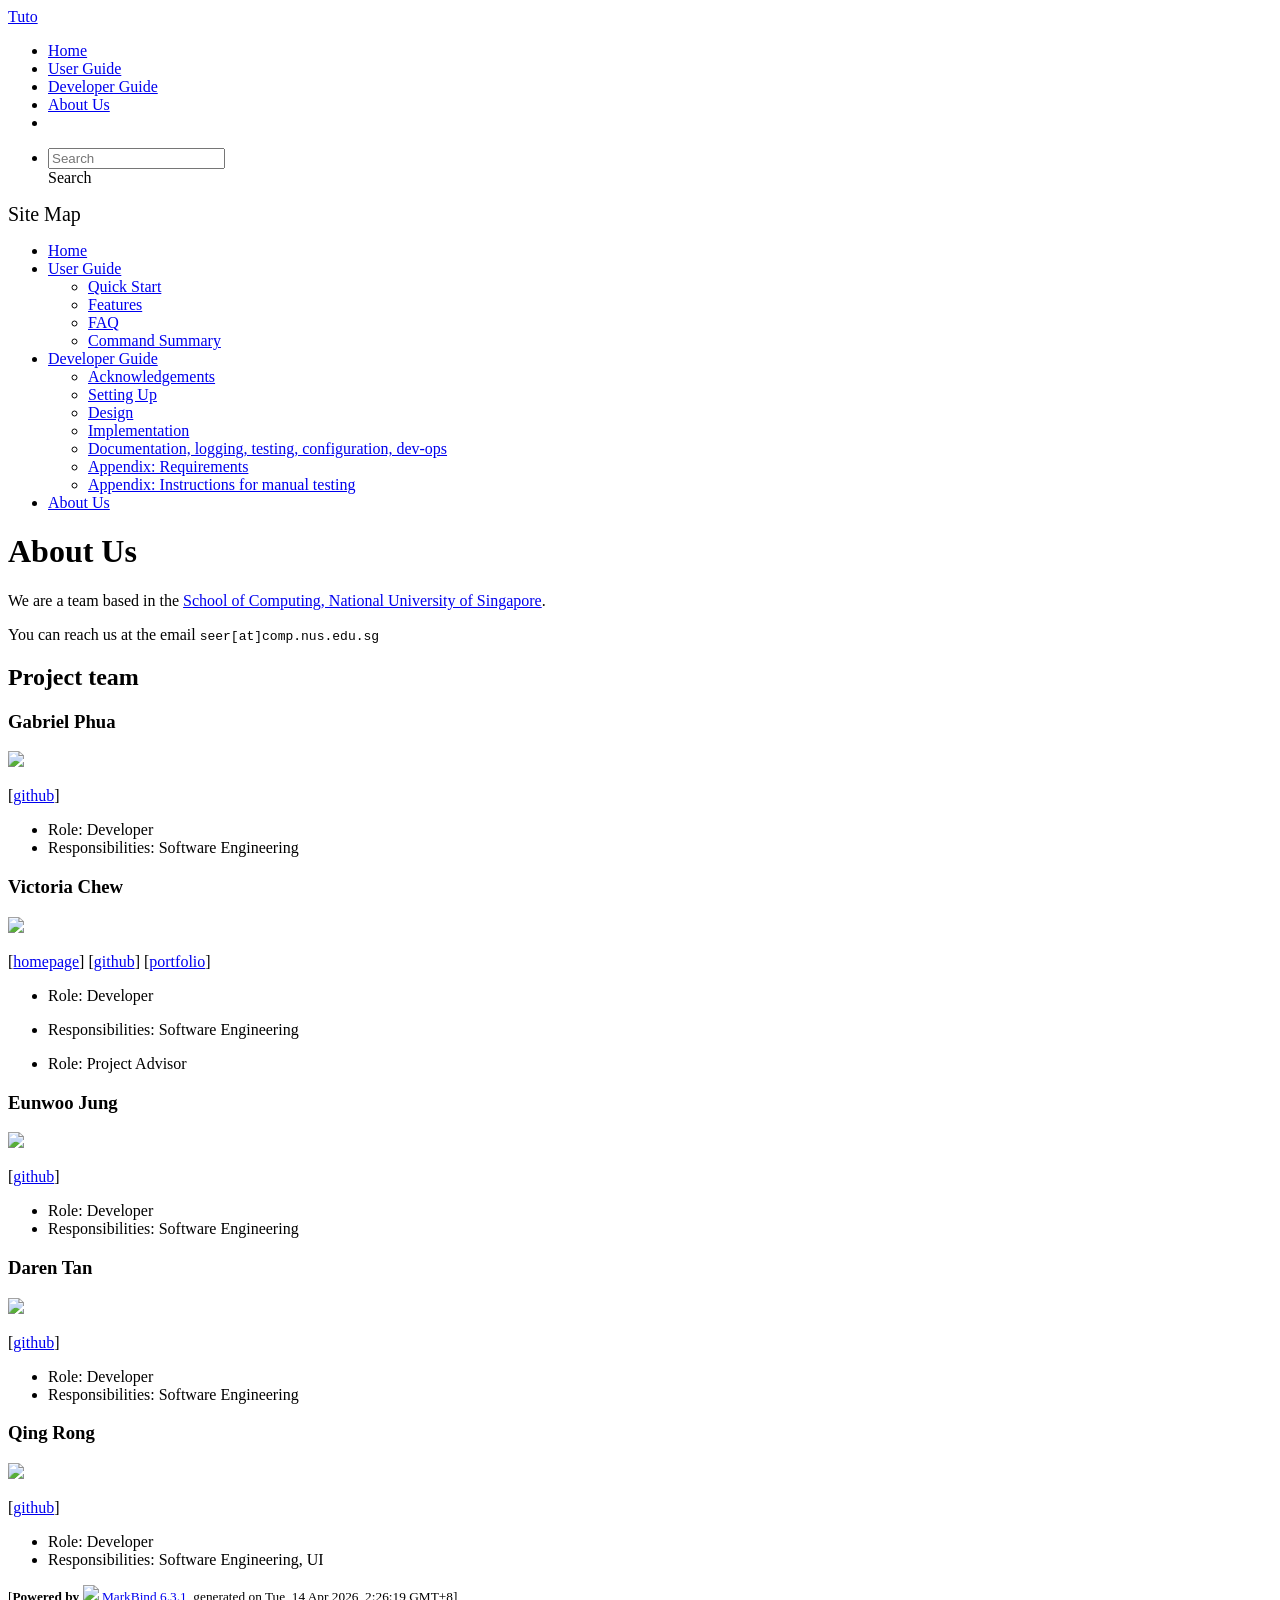
==== AboutUs.html @ 85575b33 "deploy: 1a2f0256cce13429e8e591e6a42a277ed8ce3489" ====
<!DOCTYPE html>
<html>
<head>
    <meta charset="utf-8">
    <meta http-equiv="X-UA-Compatible" content="IE=edge">
    <meta name="generator" content="MarkBind 6.3.1">
    <meta name="viewport" content="width=device-width, initial-scale=1"><title>Tuto - About Us - AddressBook Level-3</title> <link rel="stylesheet" href="/tp/markbind/css/bootstrap.min.css"> <link rel="stylesheet" href="/tp/markbind/fontawesome/css/all.min.css"> <link rel="stylesheet" href="/tp/markbind/glyphicons/css/bootstrap-glyphicons.min.css"><link rel="stylesheet" href="/tp/markbind/css/codeblock-light.min.css"><link rel="stylesheet" href="/tp/markbind/css/markbind.min.css"><link rel="stylesheet" href="/tp/plugins/markbind-plugin-anchors/markbind-plugin-anchors.css"><link rel="stylesheet" href="/tp/plugins/markbind-plugin-tree/markbind-plugin-tree.css">
    
  <link rel="stylesheet" href="/tp/stylesheets/main.css">
<link rel="icon" href="/tp/images/SeEduLogo.png"></head>
<script>
  const baseUrl = '/tp'
</script>
<body  data-code-theme="light">
<div id="app"><!--[--><header sticky><div data-v-26aac3dc><nav class="navbar navbar-expand-md d-print-none navbar-dark bg-dark" data-v-26aac3dc><div class="container-fluid" data-v-26aac3dc><div class="navbar-left" data-v-26aac3dc><!--[--><a href="/tp/index.html" title="Home" class="navbar-brand">Tuto</a><!--]--></div><div class="navbar-default" data-v-26aac3dc><ul class="navbar-nav me-auto mt-2 mt-lg-0" data-v-26aac3dc><!--[--> <li><a href="/tp/index.html" class="nav-link">Home</a></li> <li><a href="/tp/UserGuide.html" class="nav-link">User Guide</a></li> <li><a href="/tp/DeveloperGuide.html" class="nav-link">Developer Guide</a></li> <li><a href="/tp/AboutUs.html" class="nav-link">About Us</a></li> <li><a href="https://github.com/AY2526S2-CS2103T-T15-3/tp" target="_blank" class="nav-link"><span><span aria-hidden="true" class="fab fa-github"></span></span></a></li> <!--]--></ul></div><ul class="navbar-nav navbar-right" data-v-26aac3dc><!--[--><li><form class="navbar-form"><div style="position:relative;" class="dropdown" data-v-00e26d0a><!--[--><input value="" data-bs-toggle="dropdown" type="text" class="form-control" placeholder="Search" autocomplete="off" data-v-00e26d0a><div class="form-control placeholder-div-hidden" data-v-00e26d0a>Search</div><!--]--><ul class="dropdown-menu search-dropdown-menu dropdown-menu-hidden dropdown-menu-end" data-v-00e26d0a><!--[--><!--]--></ul></div></form></li><!--]--></ul></div></nav><div style="display:none;" class="lower-navbar-container" data-v-26aac3dc><!--[--><!----><!----><!--]--></div></div></header> <div id="flex-body"><nav id="site-nav" data-v-6b1b63d2><!--[--><div class="site-nav-top"><div class="fw-bold mb-2" style="font-size:1.25rem;">Site Map</div></div> <div class="nav-component slim-scroll"><div class="site-nav-root"><!--[--><ul class="site-nav-list site-nav-list-root" data-v-6b1b63d2><!--[--><li><div class="site-nav-default-list-item site-nav-list-item-0" onclick="handleSiteNavClick(this)"><a href="/tp/index.html">Home</a></div></li> <li><div class="site-nav-default-list-item site-nav-list-item-0" onclick="handleSiteNavClick(this)"><a href="/tp/UserGuide.html">User Guide</a> <div class="site-nav-dropdown-btn-container"><i class="site-nav-dropdown-btn-icon site-nav-rotate-icon" onclick="handleSiteNavClick(this.parentNode.parentNode, false); event.stopPropagation();"><span class="glyphicon glyphicon-menu-down" aria-hidden="true"></span></i></div></div><ul class="site-nav-dropdown-container site-nav-dropdown-container-open site-nav-list"><li><div class="site-nav-default-list-item site-nav-list-item-1" onclick="handleSiteNavClick(this)"><a href="/tp/UserGuide.html#quick-start">Quick Start</a></div></li> <li><div class="site-nav-default-list-item site-nav-list-item-1" onclick="handleSiteNavClick(this)"><a href="/tp/UserGuide.html#features">Features</a></div></li> <li><div class="site-nav-default-list-item site-nav-list-item-1" onclick="handleSiteNavClick(this)"><a href="/tp/UserGuide.html#faq">FAQ</a></div></li> <li><div class="site-nav-default-list-item site-nav-list-item-1" onclick="handleSiteNavClick(this)"><a href="/tp/UserGuide.html#faq">Command Summary</a></div></li></ul></li> <li><div class="site-nav-default-list-item site-nav-list-item-0" onclick="handleSiteNavClick(this)"><a href="/tp/DeveloperGuide.html">Developer Guide</a> <div class="site-nav-dropdown-btn-container"><i class="site-nav-dropdown-btn-icon site-nav-rotate-icon" onclick="handleSiteNavClick(this.parentNode.parentNode, false); event.stopPropagation();"><span class="glyphicon glyphicon-menu-down" aria-hidden="true"></span></i></div></div><ul class="site-nav-dropdown-container site-nav-dropdown-container-open site-nav-list"><li><div class="site-nav-default-list-item site-nav-list-item-1" onclick="handleSiteNavClick(this)"><a href="/tp/DeveloperGuide.html#acknowledgements">Acknowledgements</a></div></li> <li><div class="site-nav-default-list-item site-nav-list-item-1" onclick="handleSiteNavClick(this)"><a href="/tp/DeveloperGuide.html#setting-up-getting-started">Setting Up</a></div></li> <li><div class="site-nav-default-list-item site-nav-list-item-1" onclick="handleSiteNavClick(this)"><a href="/tp/DeveloperGuide.html#design">Design</a></div></li> <li><div class="site-nav-default-list-item site-nav-list-item-1" onclick="handleSiteNavClick(this)"><a href="/tp/DeveloperGuide.html#implementation">Implementation</a></div></li> <li><div class="site-nav-default-list-item site-nav-list-item-1" onclick="handleSiteNavClick(this)"><a href="/tp/DeveloperGuide.html#documentation-logging-testing-configuration-dev-ops">Documentation, logging, testing, configuration, dev-ops</a></div></li> <li><div class="site-nav-default-list-item site-nav-list-item-1" onclick="handleSiteNavClick(this)"><a href="/tp/DeveloperGuide.html#appendix-requirements">Appendix: Requirements</a></div></li> <li><div class="site-nav-default-list-item site-nav-list-item-1" onclick="handleSiteNavClick(this)"><a href="/tp/DeveloperGuide.html#appendix-instructions-for-manual-testing">Appendix: Instructions for manual testing</a></div></li></ul></li> <li><div class="site-nav-default-list-item site-nav-list-item-0" onclick="handleSiteNavClick(this)"><a href="/tp/AboutUs.html">About Us</a></div></li><!--]--><!--v-if--></ul><!--]--></div></div><!--]--><!--v-if--></nav> <div id="content-wrapper"><h1 id="about-us">About Us<a class="fa fa-anchor" href="#about-us" onclick="event.stopPropagation()"></a></h1> <p>We are a team based in the <a href="http://www.comp.nus.edu.sg">School of Computing, National University of Singapore</a>.</p> <p>You can reach us at the email <code class="hljs inline no-lang">seer[at]comp.nus.edu.sg</code></p> <h2 id="project-team">Project team<a class="fa fa-anchor" href="#project-team" onclick="event.stopPropagation()"></a></h2> <h3 id="gabriel-phua">Gabriel Phua<a class="fa fa-anchor" href="#gabriel-phua" onclick="event.stopPropagation()"></a></h3> <img src="/tp/images/gab4i3l.png" width="200px"> <p>[<a href="https://github.com/gab4i3l">github</a>]</p> <ul><li>Role: Developer</li> <li>Responsibilities: Software Engineering</li></ul> <h3 id="victoria-chew">Victoria Chew<a class="fa fa-anchor" href="#victoria-chew" onclick="event.stopPropagation()"></a></h3> <img src="/tp/images/victoria-chew.png" width="200px"> <p>[<a href="http://www.comp.nus.edu.sg/~damithch">homepage</a>]
[<a href="https://github.com/victoria-chew">github</a>]
[<a href="/tp/team/johndoe.html">portfolio</a>]</p> <ul><li><p>Role: Developer</p></li> <li><p>Responsibilities: Software Engineering</p></li> <li><p>Role: Project Advisor</p></li></ul> <h3 id="eunwoo-jung">Eunwoo Jung<a class="fa fa-anchor" href="#eunwoo-jung" onclick="event.stopPropagation()"></a></h3> <img src="/tp/images/qolivia.png" width="200px"> <p>[<a href="http://github.com/Qolivia">github</a>]</p> <ul><li>Role: Developer</li> <li>Responsibilities: Software Engineering</li></ul> <h3 id="daren-tan">Daren Tan<a class="fa fa-anchor" href="#daren-tan" onclick="event.stopPropagation()"></a></h3> <img src="/tp/images/darentanrw.png" width="200px"> <p>[<a href="http://github.com/darentanrw">github</a>]</p> <ul><li>Role: Developer</li> <li>Responsibilities: Software Engineering</li></ul> <h3 id="qing-rong">Qing Rong<a class="fa fa-anchor" href="#qing-rong" onclick="event.stopPropagation()"></a></h3> <img src="/tp/images/qr-phua.png" width="200px"> <p>[<a href="https://github.com/QR-Phua">github</a>]</p> <ul><li>Role: Developer</li> <li>Responsibilities: Software Engineering, UI</li></ul></div> <nav id="page-nav" data-v-6b1b63d2><!--[--><div class="nav-component slim-scroll"></div><!--]--><!--v-if--></nav> <div class="scroll-top-button fa-lg d-print-none" style="display:none;bottom:2%;right:2%;position:fixed;" aria-hidden="true"><!--[--><i class="fas fa-arrow-circle-up"></i><!--]--></div></div> <footer><div class="text-center"><small>[<span><strong>Powered by</strong></span> <img src="https://markbind.org/favicon.ico" width="30"> <a href="https://markbind.org/">MarkBind 6.3.1</a>, generated on Tue, 14 Apr 2026, 2:26:19 GMT+8]</small></div></footer><!--]--></div>
</body><script src="/tp/markbind/js/bootstrap-utility.min.js"></script>
<script src="/tp/markbind/js/polyfill.min.js"></script>
<script src="/tp/markbind/js/vue.global.prod.min.js"></script>
<script src="/tp/markbind/js/markbind.min.js"></script>
<script src="AboutUs.page-vue-render.js"></script>
<script>
  MarkBind.setupWithSearch()
</script>
</html>
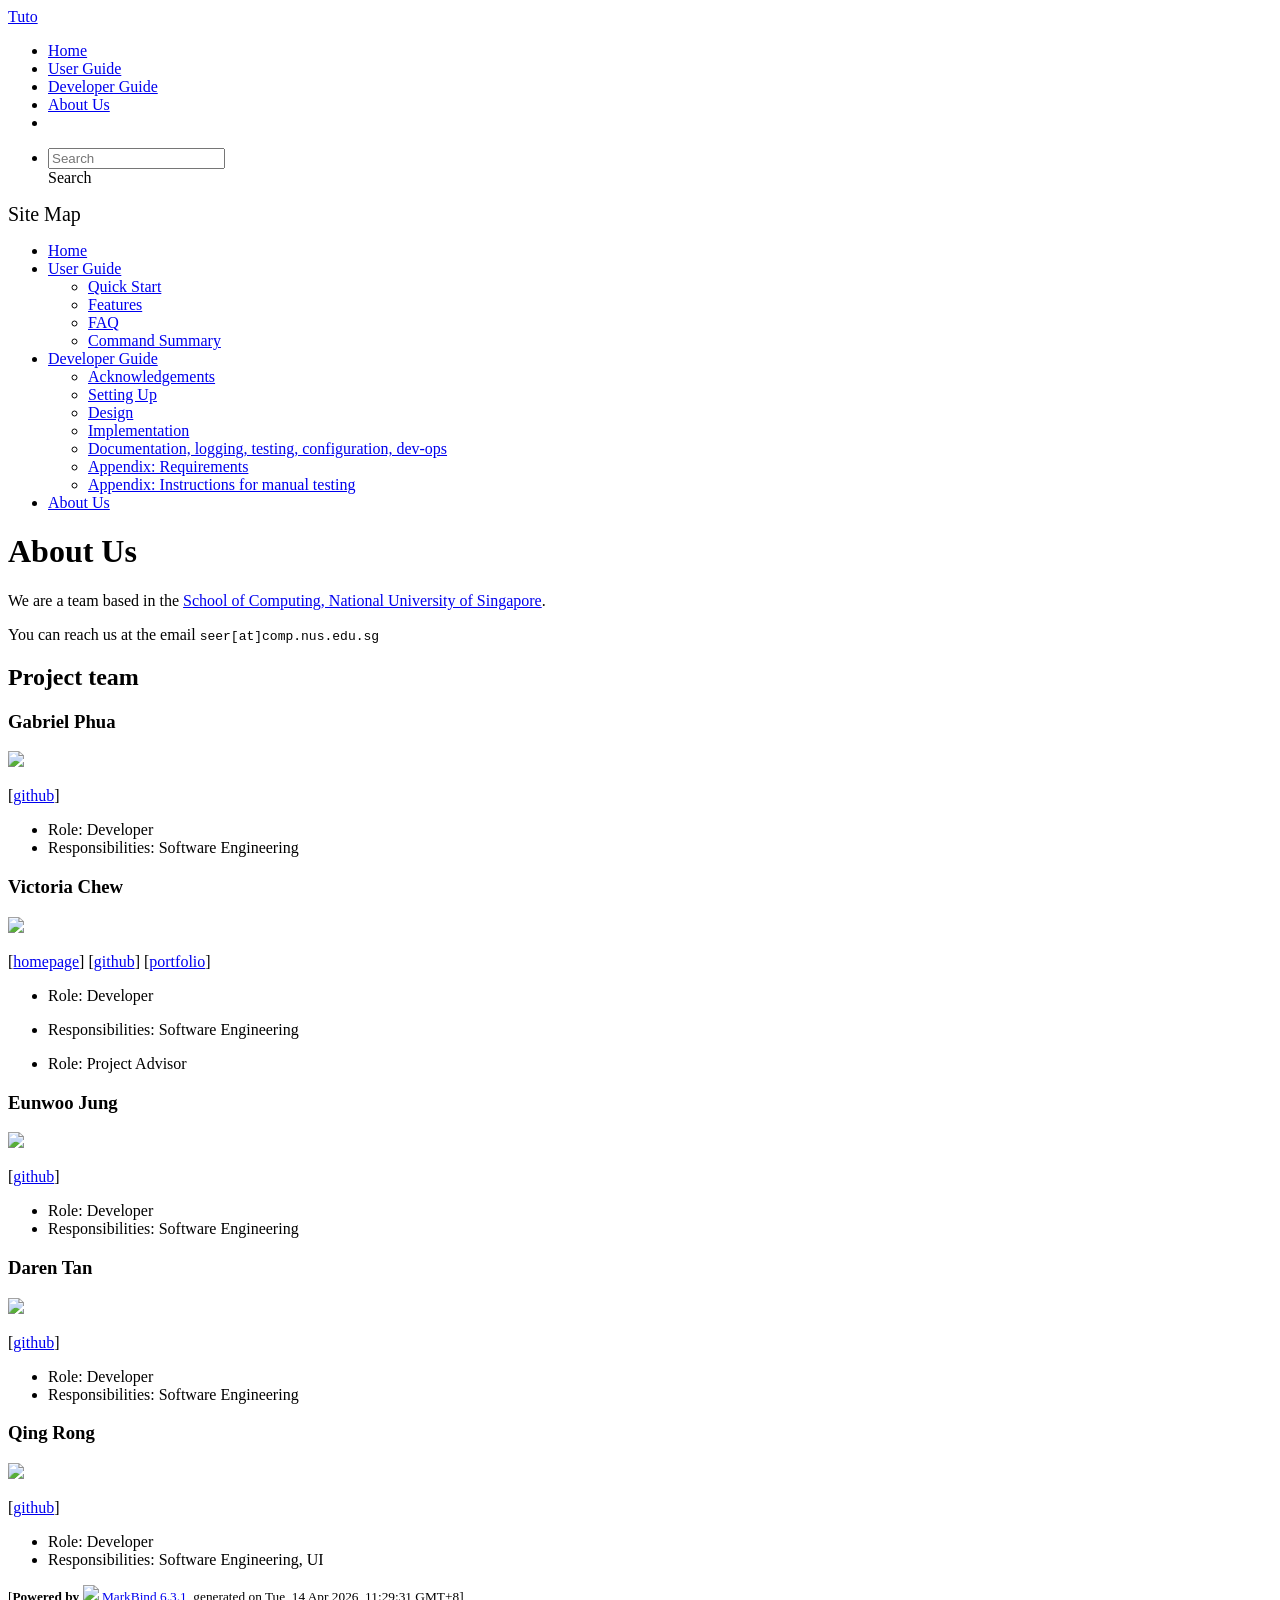
==== commit 51374fac: "deploy: 6a3a3c03a2f90bee29a64fa0bc43c415264aeeb4" ====
--- a/AboutUs.html
+++ b/AboutUs.html
@@ -14,7 +14,7 @@
 <body  data-code-theme="light">
 <div id="app"><!--[--><header sticky><div data-v-26aac3dc><nav class="navbar navbar-expand-md d-print-none navbar-dark bg-dark" data-v-26aac3dc><div class="container-fluid" data-v-26aac3dc><div class="navbar-left" data-v-26aac3dc><!--[--><a href="/tp/index.html" title="Home" class="navbar-brand">Tuto</a><!--]--></div><div class="navbar-default" data-v-26aac3dc><ul class="navbar-nav me-auto mt-2 mt-lg-0" data-v-26aac3dc><!--[--> <li><a href="/tp/index.html" class="nav-link">Home</a></li> <li><a href="/tp/UserGuide.html" class="nav-link">User Guide</a></li> <li><a href="/tp/DeveloperGuide.html" class="nav-link">Developer Guide</a></li> <li><a href="/tp/AboutUs.html" class="nav-link">About Us</a></li> <li><a href="https://github.com/AY2526S2-CS2103T-T15-3/tp" target="_blank" class="nav-link"><span><span aria-hidden="true" class="fab fa-github"></span></span></a></li> <!--]--></ul></div><ul class="navbar-nav navbar-right" data-v-26aac3dc><!--[--><li><form class="navbar-form"><div style="position:relative;" class="dropdown" data-v-00e26d0a><!--[--><input value="" data-bs-toggle="dropdown" type="text" class="form-control" placeholder="Search" autocomplete="off" data-v-00e26d0a><div class="form-control placeholder-div-hidden" data-v-00e26d0a>Search</div><!--]--><ul class="dropdown-menu search-dropdown-menu dropdown-menu-hidden dropdown-menu-end" data-v-00e26d0a><!--[--><!--]--></ul></div></form></li><!--]--></ul></div></nav><div style="display:none;" class="lower-navbar-container" data-v-26aac3dc><!--[--><!----><!----><!--]--></div></div></header> <div id="flex-body"><nav id="site-nav" data-v-6b1b63d2><!--[--><div class="site-nav-top"><div class="fw-bold mb-2" style="font-size:1.25rem;">Site Map</div></div> <div class="nav-component slim-scroll"><div class="site-nav-root"><!--[--><ul class="site-nav-list site-nav-list-root" data-v-6b1b63d2><!--[--><li><div class="site-nav-default-list-item site-nav-list-item-0" onclick="handleSiteNavClick(this)"><a href="/tp/index.html">Home</a></div></li> <li><div class="site-nav-default-list-item site-nav-list-item-0" onclick="handleSiteNavClick(this)"><a href="/tp/UserGuide.html">User Guide</a> <div class="site-nav-dropdown-btn-container"><i class="site-nav-dropdown-btn-icon site-nav-rotate-icon" onclick="handleSiteNavClick(this.parentNode.parentNode, false); event.stopPropagation();"><span class="glyphicon glyphicon-menu-down" aria-hidden="true"></span></i></div></div><ul class="site-nav-dropdown-container site-nav-dropdown-container-open site-nav-list"><li><div class="site-nav-default-list-item site-nav-list-item-1" onclick="handleSiteNavClick(this)"><a href="/tp/UserGuide.html#quick-start">Quick Start</a></div></li> <li><div class="site-nav-default-list-item site-nav-list-item-1" onclick="handleSiteNavClick(this)"><a href="/tp/UserGuide.html#features">Features</a></div></li> <li><div class="site-nav-default-list-item site-nav-list-item-1" onclick="handleSiteNavClick(this)"><a href="/tp/UserGuide.html#faq">FAQ</a></div></li> <li><div class="site-nav-default-list-item site-nav-list-item-1" onclick="handleSiteNavClick(this)"><a href="/tp/UserGuide.html#faq">Command Summary</a></div></li></ul></li> <li><div class="site-nav-default-list-item site-nav-list-item-0" onclick="handleSiteNavClick(this)"><a href="/tp/DeveloperGuide.html">Developer Guide</a> <div class="site-nav-dropdown-btn-container"><i class="site-nav-dropdown-btn-icon site-nav-rotate-icon" onclick="handleSiteNavClick(this.parentNode.parentNode, false); event.stopPropagation();"><span class="glyphicon glyphicon-menu-down" aria-hidden="true"></span></i></div></div><ul class="site-nav-dropdown-container site-nav-dropdown-container-open site-nav-list"><li><div class="site-nav-default-list-item site-nav-list-item-1" onclick="handleSiteNavClick(this)"><a href="/tp/DeveloperGuide.html#acknowledgements">Acknowledgements</a></div></li> <li><div class="site-nav-default-list-item site-nav-list-item-1" onclick="handleSiteNavClick(this)"><a href="/tp/DeveloperGuide.html#setting-up-getting-started">Setting Up</a></div></li> <li><div class="site-nav-default-list-item site-nav-list-item-1" onclick="handleSiteNavClick(this)"><a href="/tp/DeveloperGuide.html#design">Design</a></div></li> <li><div class="site-nav-default-list-item site-nav-list-item-1" onclick="handleSiteNavClick(this)"><a href="/tp/DeveloperGuide.html#implementation">Implementation</a></div></li> <li><div class="site-nav-default-list-item site-nav-list-item-1" onclick="handleSiteNavClick(this)"><a href="/tp/DeveloperGuide.html#documentation-logging-testing-configuration-dev-ops">Documentation, logging, testing, configuration, dev-ops</a></div></li> <li><div class="site-nav-default-list-item site-nav-list-item-1" onclick="handleSiteNavClick(this)"><a href="/tp/DeveloperGuide.html#appendix-requirements">Appendix: Requirements</a></div></li> <li><div class="site-nav-default-list-item site-nav-list-item-1" onclick="handleSiteNavClick(this)"><a href="/tp/DeveloperGuide.html#appendix-instructions-for-manual-testing">Appendix: Instructions for manual testing</a></div></li></ul></li> <li><div class="site-nav-default-list-item site-nav-list-item-0" onclick="handleSiteNavClick(this)"><a href="/tp/AboutUs.html">About Us</a></div></li><!--]--><!--v-if--></ul><!--]--></div></div><!--]--><!--v-if--></nav> <div id="content-wrapper"><h1 id="about-us">About Us<a class="fa fa-anchor" href="#about-us" onclick="event.stopPropagation()"></a></h1> <p>We are a team based in the <a href="http://www.comp.nus.edu.sg">School of Computing, National University of Singapore</a>.</p> <p>You can reach us at the email <code class="hljs inline no-lang">seer[at]comp.nus.edu.sg</code></p> <h2 id="project-team">Project team<a class="fa fa-anchor" href="#project-team" onclick="event.stopPropagation()"></a></h2> <h3 id="gabriel-phua">Gabriel Phua<a class="fa fa-anchor" href="#gabriel-phua" onclick="event.stopPropagation()"></a></h3> <img src="/tp/images/gab4i3l.png" width="200px"> <p>[<a href="https://github.com/gab4i3l">github</a>]</p> <ul><li>Role: Developer</li> <li>Responsibilities: Software Engineering</li></ul> <h3 id="victoria-chew">Victoria Chew<a class="fa fa-anchor" href="#victoria-chew" onclick="event.stopPropagation()"></a></h3> <img src="/tp/images/victoria-chew.png" width="200px"> <p>[<a href="http://www.comp.nus.edu.sg/~damithch">homepage</a>]
 [<a href="https://github.com/victoria-chew">github</a>]
-[<a href="/tp/team/johndoe.html">portfolio</a>]</p> <ul><li><p>Role: Developer</p></li> <li><p>Responsibilities: Software Engineering</p></li> <li><p>Role: Project Advisor</p></li></ul> <h3 id="eunwoo-jung">Eunwoo Jung<a class="fa fa-anchor" href="#eunwoo-jung" onclick="event.stopPropagation()"></a></h3> <img src="/tp/images/qolivia.png" width="200px"> <p>[<a href="http://github.com/Qolivia">github</a>]</p> <ul><li>Role: Developer</li> <li>Responsibilities: Software Engineering</li></ul> <h3 id="daren-tan">Daren Tan<a class="fa fa-anchor" href="#daren-tan" onclick="event.stopPropagation()"></a></h3> <img src="/tp/images/darentanrw.png" width="200px"> <p>[<a href="http://github.com/darentanrw">github</a>]</p> <ul><li>Role: Developer</li> <li>Responsibilities: Software Engineering</li></ul> <h3 id="qing-rong">Qing Rong<a class="fa fa-anchor" href="#qing-rong" onclick="event.stopPropagation()"></a></h3> <img src="/tp/images/qr-phua.png" width="200px"> <p>[<a href="https://github.com/QR-Phua">github</a>]</p> <ul><li>Role: Developer</li> <li>Responsibilities: Software Engineering, UI</li></ul></div> <nav id="page-nav" data-v-6b1b63d2><!--[--><div class="nav-component slim-scroll"></div><!--]--><!--v-if--></nav> <div class="scroll-top-button fa-lg d-print-none" style="display:none;bottom:2%;right:2%;position:fixed;" aria-hidden="true"><!--[--><i class="fas fa-arrow-circle-up"></i><!--]--></div></div> <footer><div class="text-center"><small>[<span><strong>Powered by</strong></span> <img src="https://markbind.org/favicon.ico" width="30"> <a href="https://markbind.org/">MarkBind 6.3.1</a>, generated on Tue, 14 Apr 2026, 2:26:19 GMT+8]</small></div></footer><!--]--></div>
+[<a href="/tp/team/johndoe.html">portfolio</a>]</p> <ul><li><p>Role: Developer</p></li> <li><p>Responsibilities: Software Engineering</p></li> <li><p>Role: Project Advisor</p></li></ul> <h3 id="eunwoo-jung">Eunwoo Jung<a class="fa fa-anchor" href="#eunwoo-jung" onclick="event.stopPropagation()"></a></h3> <img src="/tp/images/qolivia.png" width="200px"> <p>[<a href="http://github.com/Qolivia">github</a>]</p> <ul><li>Role: Developer</li> <li>Responsibilities: Software Engineering</li></ul> <h3 id="daren-tan">Daren Tan<a class="fa fa-anchor" href="#daren-tan" onclick="event.stopPropagation()"></a></h3> <img src="/tp/images/darentanrw.png" width="200px"> <p>[<a href="http://github.com/darentanrw">github</a>]</p> <ul><li>Role: Developer</li> <li>Responsibilities: Software Engineering</li></ul> <h3 id="qing-rong">Qing Rong<a class="fa fa-anchor" href="#qing-rong" onclick="event.stopPropagation()"></a></h3> <img src="/tp/images/qr-phua.png" width="200px"> <p>[<a href="https://github.com/QR-Phua">github</a>]</p> <ul><li>Role: Developer</li> <li>Responsibilities: Software Engineering, UI</li></ul></div> <nav id="page-nav" data-v-6b1b63d2><!--[--><div class="nav-component slim-scroll"></div><!--]--><!--v-if--></nav> <div class="scroll-top-button fa-lg d-print-none" style="display:none;bottom:2%;right:2%;position:fixed;" aria-hidden="true"><!--[--><i class="fas fa-arrow-circle-up"></i><!--]--></div></div> <footer><div class="text-center"><small>[<span><strong>Powered by</strong></span> <img src="https://markbind.org/favicon.ico" width="30"> <a href="https://markbind.org/">MarkBind 6.3.1</a>, generated on Tue, 14 Apr 2026, 11:29:31 GMT+8]</small></div></footer><!--]--></div>
 </body><script src="/tp/markbind/js/bootstrap-utility.min.js"></script>
 <script src="/tp/markbind/js/polyfill.min.js"></script>
 <script src="/tp/markbind/js/vue.global.prod.min.js"></script>
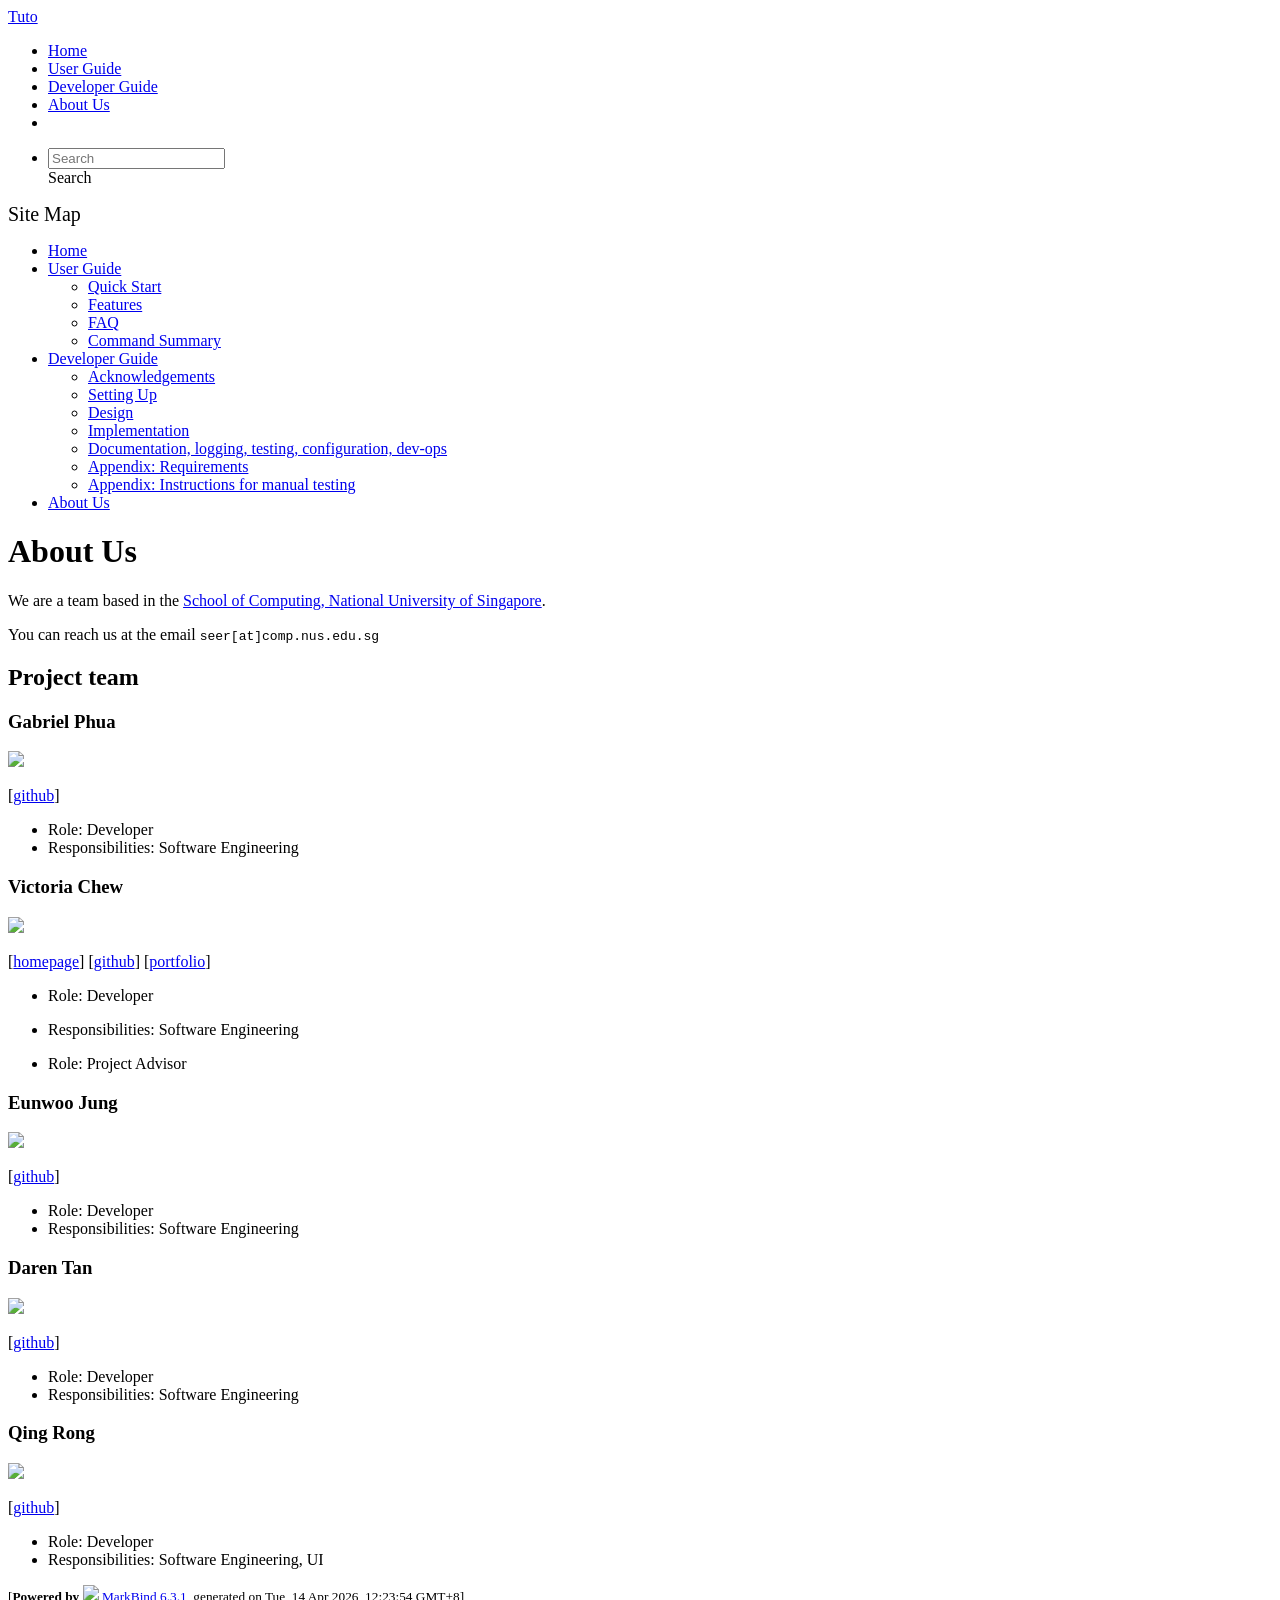
==== commit 100aa491: "deploy: 79a1a04654b890b31c1aafbf2d7fd6607498d4d0" ====
--- a/AboutUs.html
+++ b/AboutUs.html
@@ -14,7 +14,7 @@
 <body  data-code-theme="light">
 <div id="app"><!--[--><header sticky><div data-v-26aac3dc><nav class="navbar navbar-expand-md d-print-none navbar-dark bg-dark" data-v-26aac3dc><div class="container-fluid" data-v-26aac3dc><div class="navbar-left" data-v-26aac3dc><!--[--><a href="/tp/index.html" title="Home" class="navbar-brand">Tuto</a><!--]--></div><div class="navbar-default" data-v-26aac3dc><ul class="navbar-nav me-auto mt-2 mt-lg-0" data-v-26aac3dc><!--[--> <li><a href="/tp/index.html" class="nav-link">Home</a></li> <li><a href="/tp/UserGuide.html" class="nav-link">User Guide</a></li> <li><a href="/tp/DeveloperGuide.html" class="nav-link">Developer Guide</a></li> <li><a href="/tp/AboutUs.html" class="nav-link">About Us</a></li> <li><a href="https://github.com/AY2526S2-CS2103T-T15-3/tp" target="_blank" class="nav-link"><span><span aria-hidden="true" class="fab fa-github"></span></span></a></li> <!--]--></ul></div><ul class="navbar-nav navbar-right" data-v-26aac3dc><!--[--><li><form class="navbar-form"><div style="position:relative;" class="dropdown" data-v-00e26d0a><!--[--><input value="" data-bs-toggle="dropdown" type="text" class="form-control" placeholder="Search" autocomplete="off" data-v-00e26d0a><div class="form-control placeholder-div-hidden" data-v-00e26d0a>Search</div><!--]--><ul class="dropdown-menu search-dropdown-menu dropdown-menu-hidden dropdown-menu-end" data-v-00e26d0a><!--[--><!--]--></ul></div></form></li><!--]--></ul></div></nav><div style="display:none;" class="lower-navbar-container" data-v-26aac3dc><!--[--><!----><!----><!--]--></div></div></header> <div id="flex-body"><nav id="site-nav" data-v-6b1b63d2><!--[--><div class="site-nav-top"><div class="fw-bold mb-2" style="font-size:1.25rem;">Site Map</div></div> <div class="nav-component slim-scroll"><div class="site-nav-root"><!--[--><ul class="site-nav-list site-nav-list-root" data-v-6b1b63d2><!--[--><li><div class="site-nav-default-list-item site-nav-list-item-0" onclick="handleSiteNavClick(this)"><a href="/tp/index.html">Home</a></div></li> <li><div class="site-nav-default-list-item site-nav-list-item-0" onclick="handleSiteNavClick(this)"><a href="/tp/UserGuide.html">User Guide</a> <div class="site-nav-dropdown-btn-container"><i class="site-nav-dropdown-btn-icon site-nav-rotate-icon" onclick="handleSiteNavClick(this.parentNode.parentNode, false); event.stopPropagation();"><span class="glyphicon glyphicon-menu-down" aria-hidden="true"></span></i></div></div><ul class="site-nav-dropdown-container site-nav-dropdown-container-open site-nav-list"><li><div class="site-nav-default-list-item site-nav-list-item-1" onclick="handleSiteNavClick(this)"><a href="/tp/UserGuide.html#quick-start">Quick Start</a></div></li> <li><div class="site-nav-default-list-item site-nav-list-item-1" onclick="handleSiteNavClick(this)"><a href="/tp/UserGuide.html#features">Features</a></div></li> <li><div class="site-nav-default-list-item site-nav-list-item-1" onclick="handleSiteNavClick(this)"><a href="/tp/UserGuide.html#faq">FAQ</a></div></li> <li><div class="site-nav-default-list-item site-nav-list-item-1" onclick="handleSiteNavClick(this)"><a href="/tp/UserGuide.html#faq">Command Summary</a></div></li></ul></li> <li><div class="site-nav-default-list-item site-nav-list-item-0" onclick="handleSiteNavClick(this)"><a href="/tp/DeveloperGuide.html">Developer Guide</a> <div class="site-nav-dropdown-btn-container"><i class="site-nav-dropdown-btn-icon site-nav-rotate-icon" onclick="handleSiteNavClick(this.parentNode.parentNode, false); event.stopPropagation();"><span class="glyphicon glyphicon-menu-down" aria-hidden="true"></span></i></div></div><ul class="site-nav-dropdown-container site-nav-dropdown-container-open site-nav-list"><li><div class="site-nav-default-list-item site-nav-list-item-1" onclick="handleSiteNavClick(this)"><a href="/tp/DeveloperGuide.html#acknowledgements">Acknowledgements</a></div></li> <li><div class="site-nav-default-list-item site-nav-list-item-1" onclick="handleSiteNavClick(this)"><a href="/tp/DeveloperGuide.html#setting-up-getting-started">Setting Up</a></div></li> <li><div class="site-nav-default-list-item site-nav-list-item-1" onclick="handleSiteNavClick(this)"><a href="/tp/DeveloperGuide.html#design">Design</a></div></li> <li><div class="site-nav-default-list-item site-nav-list-item-1" onclick="handleSiteNavClick(this)"><a href="/tp/DeveloperGuide.html#implementation">Implementation</a></div></li> <li><div class="site-nav-default-list-item site-nav-list-item-1" onclick="handleSiteNavClick(this)"><a href="/tp/DeveloperGuide.html#documentation-logging-testing-configuration-dev-ops">Documentation, logging, testing, configuration, dev-ops</a></div></li> <li><div class="site-nav-default-list-item site-nav-list-item-1" onclick="handleSiteNavClick(this)"><a href="/tp/DeveloperGuide.html#appendix-requirements">Appendix: Requirements</a></div></li> <li><div class="site-nav-default-list-item site-nav-list-item-1" onclick="handleSiteNavClick(this)"><a href="/tp/DeveloperGuide.html#appendix-instructions-for-manual-testing">Appendix: Instructions for manual testing</a></div></li></ul></li> <li><div class="site-nav-default-list-item site-nav-list-item-0" onclick="handleSiteNavClick(this)"><a href="/tp/AboutUs.html">About Us</a></div></li><!--]--><!--v-if--></ul><!--]--></div></div><!--]--><!--v-if--></nav> <div id="content-wrapper"><h1 id="about-us">About Us<a class="fa fa-anchor" href="#about-us" onclick="event.stopPropagation()"></a></h1> <p>We are a team based in the <a href="http://www.comp.nus.edu.sg">School of Computing, National University of Singapore</a>.</p> <p>You can reach us at the email <code class="hljs inline no-lang">seer[at]comp.nus.edu.sg</code></p> <h2 id="project-team">Project team<a class="fa fa-anchor" href="#project-team" onclick="event.stopPropagation()"></a></h2> <h3 id="gabriel-phua">Gabriel Phua<a class="fa fa-anchor" href="#gabriel-phua" onclick="event.stopPropagation()"></a></h3> <img src="/tp/images/gab4i3l.png" width="200px"> <p>[<a href="https://github.com/gab4i3l">github</a>]</p> <ul><li>Role: Developer</li> <li>Responsibilities: Software Engineering</li></ul> <h3 id="victoria-chew">Victoria Chew<a class="fa fa-anchor" href="#victoria-chew" onclick="event.stopPropagation()"></a></h3> <img src="/tp/images/victoria-chew.png" width="200px"> <p>[<a href="http://www.comp.nus.edu.sg/~damithch">homepage</a>]
 [<a href="https://github.com/victoria-chew">github</a>]
-[<a href="/tp/team/johndoe.html">portfolio</a>]</p> <ul><li><p>Role: Developer</p></li> <li><p>Responsibilities: Software Engineering</p></li> <li><p>Role: Project Advisor</p></li></ul> <h3 id="eunwoo-jung">Eunwoo Jung<a class="fa fa-anchor" href="#eunwoo-jung" onclick="event.stopPropagation()"></a></h3> <img src="/tp/images/qolivia.png" width="200px"> <p>[<a href="http://github.com/Qolivia">github</a>]</p> <ul><li>Role: Developer</li> <li>Responsibilities: Software Engineering</li></ul> <h3 id="daren-tan">Daren Tan<a class="fa fa-anchor" href="#daren-tan" onclick="event.stopPropagation()"></a></h3> <img src="/tp/images/darentanrw.png" width="200px"> <p>[<a href="http://github.com/darentanrw">github</a>]</p> <ul><li>Role: Developer</li> <li>Responsibilities: Software Engineering</li></ul> <h3 id="qing-rong">Qing Rong<a class="fa fa-anchor" href="#qing-rong" onclick="event.stopPropagation()"></a></h3> <img src="/tp/images/qr-phua.png" width="200px"> <p>[<a href="https://github.com/QR-Phua">github</a>]</p> <ul><li>Role: Developer</li> <li>Responsibilities: Software Engineering, UI</li></ul></div> <nav id="page-nav" data-v-6b1b63d2><!--[--><div class="nav-component slim-scroll"></div><!--]--><!--v-if--></nav> <div class="scroll-top-button fa-lg d-print-none" style="display:none;bottom:2%;right:2%;position:fixed;" aria-hidden="true"><!--[--><i class="fas fa-arrow-circle-up"></i><!--]--></div></div> <footer><div class="text-center"><small>[<span><strong>Powered by</strong></span> <img src="https://markbind.org/favicon.ico" width="30"> <a href="https://markbind.org/">MarkBind 6.3.1</a>, generated on Tue, 14 Apr 2026, 11:29:31 GMT+8]</small></div></footer><!--]--></div>
+[<a href="/tp/team/johndoe.html">portfolio</a>]</p> <ul><li><p>Role: Developer</p></li> <li><p>Responsibilities: Software Engineering</p></li> <li><p>Role: Project Advisor</p></li></ul> <h3 id="eunwoo-jung">Eunwoo Jung<a class="fa fa-anchor" href="#eunwoo-jung" onclick="event.stopPropagation()"></a></h3> <img src="/tp/images/qolivia.png" width="200px"> <p>[<a href="http://github.com/Qolivia">github</a>]</p> <ul><li>Role: Developer</li> <li>Responsibilities: Software Engineering</li></ul> <h3 id="daren-tan">Daren Tan<a class="fa fa-anchor" href="#daren-tan" onclick="event.stopPropagation()"></a></h3> <img src="/tp/images/darentanrw.png" width="200px"> <p>[<a href="http://github.com/darentanrw">github</a>]</p> <ul><li>Role: Developer</li> <li>Responsibilities: Software Engineering</li></ul> <h3 id="qing-rong">Qing Rong<a class="fa fa-anchor" href="#qing-rong" onclick="event.stopPropagation()"></a></h3> <img src="/tp/images/qr-phua.png" width="200px"> <p>[<a href="https://github.com/QR-Phua">github</a>]</p> <ul><li>Role: Developer</li> <li>Responsibilities: Software Engineering, UI</li></ul></div> <nav id="page-nav" data-v-6b1b63d2><!--[--><div class="nav-component slim-scroll"></div><!--]--><!--v-if--></nav> <div class="scroll-top-button fa-lg d-print-none" style="display:none;bottom:2%;right:2%;position:fixed;" aria-hidden="true"><!--[--><i class="fas fa-arrow-circle-up"></i><!--]--></div></div> <footer><div class="text-center"><small>[<span><strong>Powered by</strong></span> <img src="https://markbind.org/favicon.ico" width="30"> <a href="https://markbind.org/">MarkBind 6.3.1</a>, generated on Tue, 14 Apr 2026, 12:23:54 GMT+8]</small></div></footer><!--]--></div>
 </body><script src="/tp/markbind/js/bootstrap-utility.min.js"></script>
 <script src="/tp/markbind/js/polyfill.min.js"></script>
 <script src="/tp/markbind/js/vue.global.prod.min.js"></script>
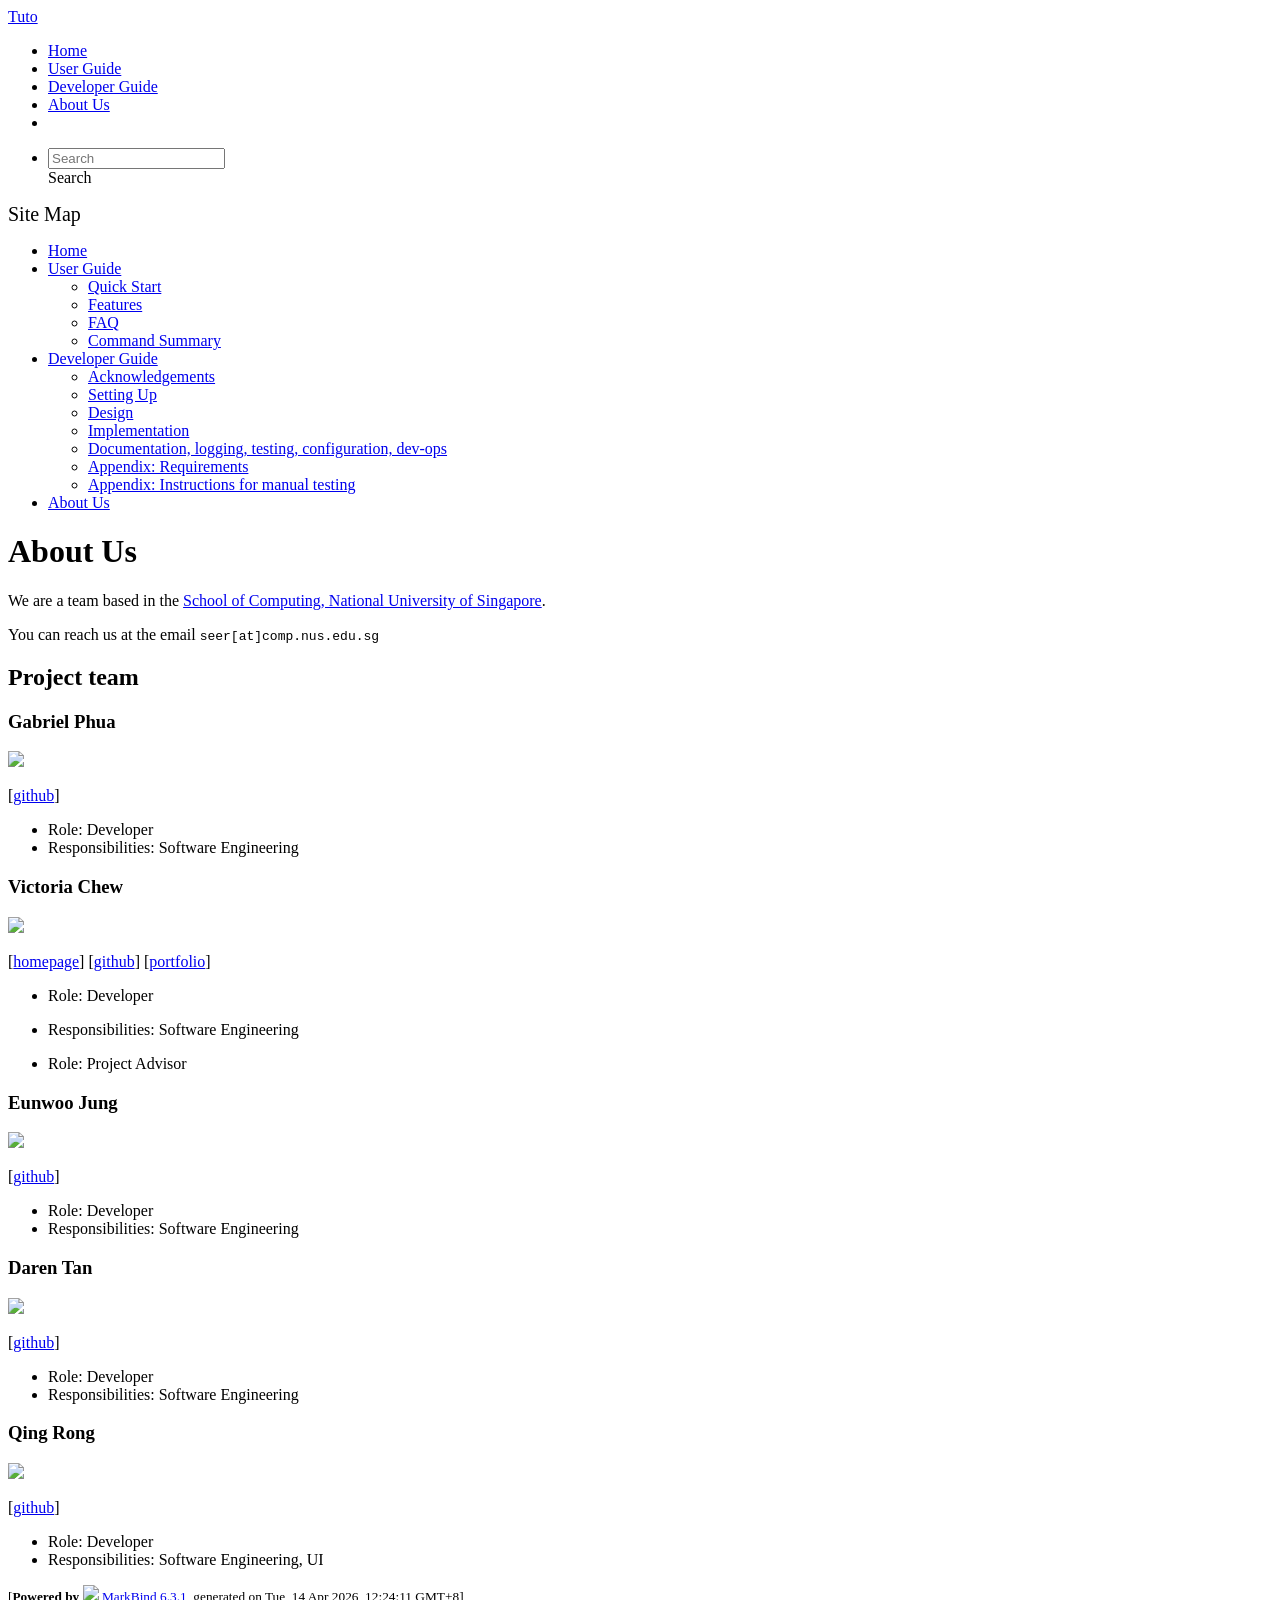
==== commit 106b707d: "deploy: eae72fe65ff1ae94e671fe728af2b92ca803051c" ====
--- a/AboutUs.html
+++ b/AboutUs.html
@@ -14,7 +14,7 @@
 <body  data-code-theme="light">
 <div id="app"><!--[--><header sticky><div data-v-26aac3dc><nav class="navbar navbar-expand-md d-print-none navbar-dark bg-dark" data-v-26aac3dc><div class="container-fluid" data-v-26aac3dc><div class="navbar-left" data-v-26aac3dc><!--[--><a href="/tp/index.html" title="Home" class="navbar-brand">Tuto</a><!--]--></div><div class="navbar-default" data-v-26aac3dc><ul class="navbar-nav me-auto mt-2 mt-lg-0" data-v-26aac3dc><!--[--> <li><a href="/tp/index.html" class="nav-link">Home</a></li> <li><a href="/tp/UserGuide.html" class="nav-link">User Guide</a></li> <li><a href="/tp/DeveloperGuide.html" class="nav-link">Developer Guide</a></li> <li><a href="/tp/AboutUs.html" class="nav-link">About Us</a></li> <li><a href="https://github.com/AY2526S2-CS2103T-T15-3/tp" target="_blank" class="nav-link"><span><span aria-hidden="true" class="fab fa-github"></span></span></a></li> <!--]--></ul></div><ul class="navbar-nav navbar-right" data-v-26aac3dc><!--[--><li><form class="navbar-form"><div style="position:relative;" class="dropdown" data-v-00e26d0a><!--[--><input value="" data-bs-toggle="dropdown" type="text" class="form-control" placeholder="Search" autocomplete="off" data-v-00e26d0a><div class="form-control placeholder-div-hidden" data-v-00e26d0a>Search</div><!--]--><ul class="dropdown-menu search-dropdown-menu dropdown-menu-hidden dropdown-menu-end" data-v-00e26d0a><!--[--><!--]--></ul></div></form></li><!--]--></ul></div></nav><div style="display:none;" class="lower-navbar-container" data-v-26aac3dc><!--[--><!----><!----><!--]--></div></div></header> <div id="flex-body"><nav id="site-nav" data-v-6b1b63d2><!--[--><div class="site-nav-top"><div class="fw-bold mb-2" style="font-size:1.25rem;">Site Map</div></div> <div class="nav-component slim-scroll"><div class="site-nav-root"><!--[--><ul class="site-nav-list site-nav-list-root" data-v-6b1b63d2><!--[--><li><div class="site-nav-default-list-item site-nav-list-item-0" onclick="handleSiteNavClick(this)"><a href="/tp/index.html">Home</a></div></li> <li><div class="site-nav-default-list-item site-nav-list-item-0" onclick="handleSiteNavClick(this)"><a href="/tp/UserGuide.html">User Guide</a> <div class="site-nav-dropdown-btn-container"><i class="site-nav-dropdown-btn-icon site-nav-rotate-icon" onclick="handleSiteNavClick(this.parentNode.parentNode, false); event.stopPropagation();"><span class="glyphicon glyphicon-menu-down" aria-hidden="true"></span></i></div></div><ul class="site-nav-dropdown-container site-nav-dropdown-container-open site-nav-list"><li><div class="site-nav-default-list-item site-nav-list-item-1" onclick="handleSiteNavClick(this)"><a href="/tp/UserGuide.html#quick-start">Quick Start</a></div></li> <li><div class="site-nav-default-list-item site-nav-list-item-1" onclick="handleSiteNavClick(this)"><a href="/tp/UserGuide.html#features">Features</a></div></li> <li><div class="site-nav-default-list-item site-nav-list-item-1" onclick="handleSiteNavClick(this)"><a href="/tp/UserGuide.html#faq">FAQ</a></div></li> <li><div class="site-nav-default-list-item site-nav-list-item-1" onclick="handleSiteNavClick(this)"><a href="/tp/UserGuide.html#faq">Command Summary</a></div></li></ul></li> <li><div class="site-nav-default-list-item site-nav-list-item-0" onclick="handleSiteNavClick(this)"><a href="/tp/DeveloperGuide.html">Developer Guide</a> <div class="site-nav-dropdown-btn-container"><i class="site-nav-dropdown-btn-icon site-nav-rotate-icon" onclick="handleSiteNavClick(this.parentNode.parentNode, false); event.stopPropagation();"><span class="glyphicon glyphicon-menu-down" aria-hidden="true"></span></i></div></div><ul class="site-nav-dropdown-container site-nav-dropdown-container-open site-nav-list"><li><div class="site-nav-default-list-item site-nav-list-item-1" onclick="handleSiteNavClick(this)"><a href="/tp/DeveloperGuide.html#acknowledgements">Acknowledgements</a></div></li> <li><div class="site-nav-default-list-item site-nav-list-item-1" onclick="handleSiteNavClick(this)"><a href="/tp/DeveloperGuide.html#setting-up-getting-started">Setting Up</a></div></li> <li><div class="site-nav-default-list-item site-nav-list-item-1" onclick="handleSiteNavClick(this)"><a href="/tp/DeveloperGuide.html#design">Design</a></div></li> <li><div class="site-nav-default-list-item site-nav-list-item-1" onclick="handleSiteNavClick(this)"><a href="/tp/DeveloperGuide.html#implementation">Implementation</a></div></li> <li><div class="site-nav-default-list-item site-nav-list-item-1" onclick="handleSiteNavClick(this)"><a href="/tp/DeveloperGuide.html#documentation-logging-testing-configuration-dev-ops">Documentation, logging, testing, configuration, dev-ops</a></div></li> <li><div class="site-nav-default-list-item site-nav-list-item-1" onclick="handleSiteNavClick(this)"><a href="/tp/DeveloperGuide.html#appendix-requirements">Appendix: Requirements</a></div></li> <li><div class="site-nav-default-list-item site-nav-list-item-1" onclick="handleSiteNavClick(this)"><a href="/tp/DeveloperGuide.html#appendix-instructions-for-manual-testing">Appendix: Instructions for manual testing</a></div></li></ul></li> <li><div class="site-nav-default-list-item site-nav-list-item-0" onclick="handleSiteNavClick(this)"><a href="/tp/AboutUs.html">About Us</a></div></li><!--]--><!--v-if--></ul><!--]--></div></div><!--]--><!--v-if--></nav> <div id="content-wrapper"><h1 id="about-us">About Us<a class="fa fa-anchor" href="#about-us" onclick="event.stopPropagation()"></a></h1> <p>We are a team based in the <a href="http://www.comp.nus.edu.sg">School of Computing, National University of Singapore</a>.</p> <p>You can reach us at the email <code class="hljs inline no-lang">seer[at]comp.nus.edu.sg</code></p> <h2 id="project-team">Project team<a class="fa fa-anchor" href="#project-team" onclick="event.stopPropagation()"></a></h2> <h3 id="gabriel-phua">Gabriel Phua<a class="fa fa-anchor" href="#gabriel-phua" onclick="event.stopPropagation()"></a></h3> <img src="/tp/images/gab4i3l.png" width="200px"> <p>[<a href="https://github.com/gab4i3l">github</a>]</p> <ul><li>Role: Developer</li> <li>Responsibilities: Software Engineering</li></ul> <h3 id="victoria-chew">Victoria Chew<a class="fa fa-anchor" href="#victoria-chew" onclick="event.stopPropagation()"></a></h3> <img src="/tp/images/victoria-chew.png" width="200px"> <p>[<a href="http://www.comp.nus.edu.sg/~damithch">homepage</a>]
 [<a href="https://github.com/victoria-chew">github</a>]
-[<a href="/tp/team/johndoe.html">portfolio</a>]</p> <ul><li><p>Role: Developer</p></li> <li><p>Responsibilities: Software Engineering</p></li> <li><p>Role: Project Advisor</p></li></ul> <h3 id="eunwoo-jung">Eunwoo Jung<a class="fa fa-anchor" href="#eunwoo-jung" onclick="event.stopPropagation()"></a></h3> <img src="/tp/images/qolivia.png" width="200px"> <p>[<a href="http://github.com/Qolivia">github</a>]</p> <ul><li>Role: Developer</li> <li>Responsibilities: Software Engineering</li></ul> <h3 id="daren-tan">Daren Tan<a class="fa fa-anchor" href="#daren-tan" onclick="event.stopPropagation()"></a></h3> <img src="/tp/images/darentanrw.png" width="200px"> <p>[<a href="http://github.com/darentanrw">github</a>]</p> <ul><li>Role: Developer</li> <li>Responsibilities: Software Engineering</li></ul> <h3 id="qing-rong">Qing Rong<a class="fa fa-anchor" href="#qing-rong" onclick="event.stopPropagation()"></a></h3> <img src="/tp/images/qr-phua.png" width="200px"> <p>[<a href="https://github.com/QR-Phua">github</a>]</p> <ul><li>Role: Developer</li> <li>Responsibilities: Software Engineering, UI</li></ul></div> <nav id="page-nav" data-v-6b1b63d2><!--[--><div class="nav-component slim-scroll"></div><!--]--><!--v-if--></nav> <div class="scroll-top-button fa-lg d-print-none" style="display:none;bottom:2%;right:2%;position:fixed;" aria-hidden="true"><!--[--><i class="fas fa-arrow-circle-up"></i><!--]--></div></div> <footer><div class="text-center"><small>[<span><strong>Powered by</strong></span> <img src="https://markbind.org/favicon.ico" width="30"> <a href="https://markbind.org/">MarkBind 6.3.1</a>, generated on Tue, 14 Apr 2026, 12:23:54 GMT+8]</small></div></footer><!--]--></div>
+[<a href="/tp/team/johndoe.html">portfolio</a>]</p> <ul><li><p>Role: Developer</p></li> <li><p>Responsibilities: Software Engineering</p></li> <li><p>Role: Project Advisor</p></li></ul> <h3 id="eunwoo-jung">Eunwoo Jung<a class="fa fa-anchor" href="#eunwoo-jung" onclick="event.stopPropagation()"></a></h3> <img src="/tp/images/qolivia.png" width="200px"> <p>[<a href="http://github.com/Qolivia">github</a>]</p> <ul><li>Role: Developer</li> <li>Responsibilities: Software Engineering</li></ul> <h3 id="daren-tan">Daren Tan<a class="fa fa-anchor" href="#daren-tan" onclick="event.stopPropagation()"></a></h3> <img src="/tp/images/darentanrw.png" width="200px"> <p>[<a href="http://github.com/darentanrw">github</a>]</p> <ul><li>Role: Developer</li> <li>Responsibilities: Software Engineering</li></ul> <h3 id="qing-rong">Qing Rong<a class="fa fa-anchor" href="#qing-rong" onclick="event.stopPropagation()"></a></h3> <img src="/tp/images/qr-phua.png" width="200px"> <p>[<a href="https://github.com/QR-Phua">github</a>]</p> <ul><li>Role: Developer</li> <li>Responsibilities: Software Engineering, UI</li></ul></div> <nav id="page-nav" data-v-6b1b63d2><!--[--><div class="nav-component slim-scroll"></div><!--]--><!--v-if--></nav> <div class="scroll-top-button fa-lg d-print-none" style="display:none;bottom:2%;right:2%;position:fixed;" aria-hidden="true"><!--[--><i class="fas fa-arrow-circle-up"></i><!--]--></div></div> <footer><div class="text-center"><small>[<span><strong>Powered by</strong></span> <img src="https://markbind.org/favicon.ico" width="30"> <a href="https://markbind.org/">MarkBind 6.3.1</a>, generated on Tue, 14 Apr 2026, 12:24:11 GMT+8]</small></div></footer><!--]--></div>
 </body><script src="/tp/markbind/js/bootstrap-utility.min.js"></script>
 <script src="/tp/markbind/js/polyfill.min.js"></script>
 <script src="/tp/markbind/js/vue.global.prod.min.js"></script>
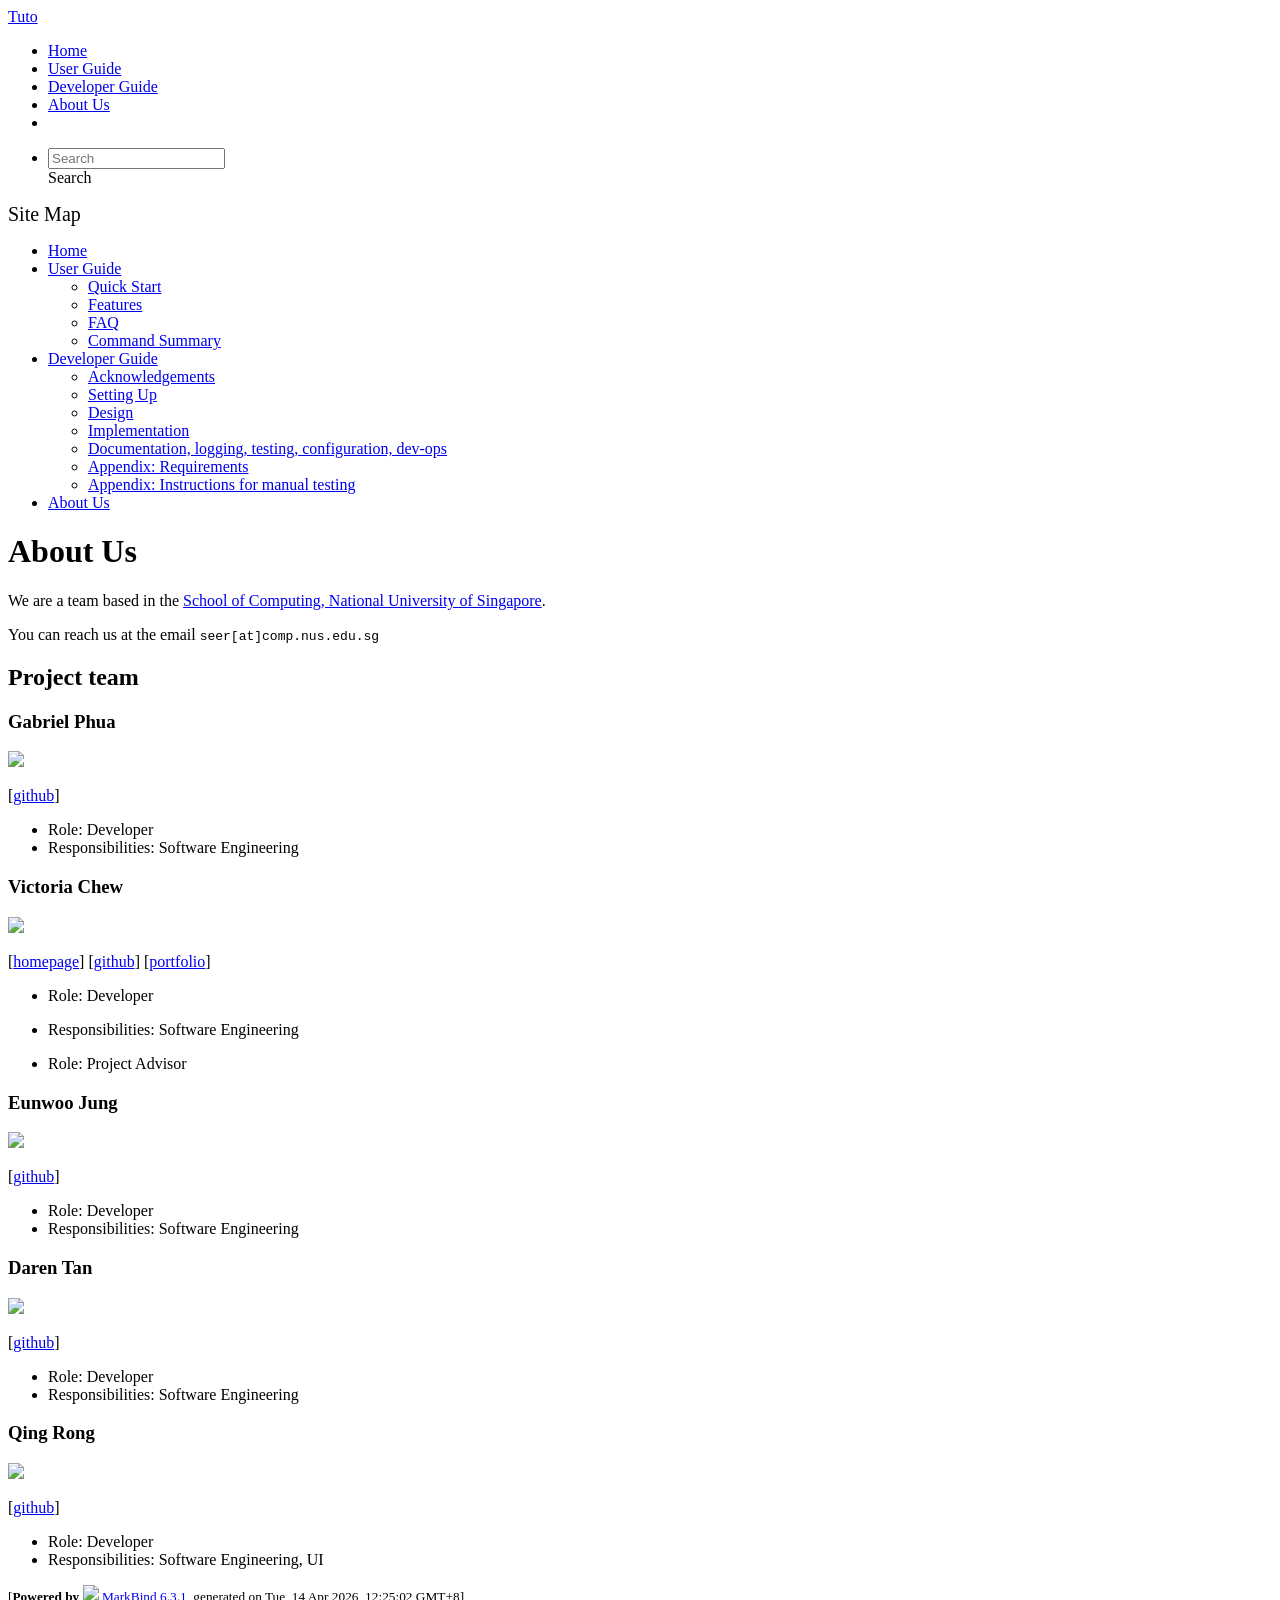
==== commit 3c7e8773: "deploy: 85cd5279c778a9c0adbaa2251e5fe182890aa300" ====
--- a/AboutUs.html
+++ b/AboutUs.html
@@ -14,7 +14,7 @@
 <body  data-code-theme="light">
 <div id="app"><!--[--><header sticky><div data-v-26aac3dc><nav class="navbar navbar-expand-md d-print-none navbar-dark bg-dark" data-v-26aac3dc><div class="container-fluid" data-v-26aac3dc><div class="navbar-left" data-v-26aac3dc><!--[--><a href="/tp/index.html" title="Home" class="navbar-brand">Tuto</a><!--]--></div><div class="navbar-default" data-v-26aac3dc><ul class="navbar-nav me-auto mt-2 mt-lg-0" data-v-26aac3dc><!--[--> <li><a href="/tp/index.html" class="nav-link">Home</a></li> <li><a href="/tp/UserGuide.html" class="nav-link">User Guide</a></li> <li><a href="/tp/DeveloperGuide.html" class="nav-link">Developer Guide</a></li> <li><a href="/tp/AboutUs.html" class="nav-link">About Us</a></li> <li><a href="https://github.com/AY2526S2-CS2103T-T15-3/tp" target="_blank" class="nav-link"><span><span aria-hidden="true" class="fab fa-github"></span></span></a></li> <!--]--></ul></div><ul class="navbar-nav navbar-right" data-v-26aac3dc><!--[--><li><form class="navbar-form"><div style="position:relative;" class="dropdown" data-v-00e26d0a><!--[--><input value="" data-bs-toggle="dropdown" type="text" class="form-control" placeholder="Search" autocomplete="off" data-v-00e26d0a><div class="form-control placeholder-div-hidden" data-v-00e26d0a>Search</div><!--]--><ul class="dropdown-menu search-dropdown-menu dropdown-menu-hidden dropdown-menu-end" data-v-00e26d0a><!--[--><!--]--></ul></div></form></li><!--]--></ul></div></nav><div style="display:none;" class="lower-navbar-container" data-v-26aac3dc><!--[--><!----><!----><!--]--></div></div></header> <div id="flex-body"><nav id="site-nav" data-v-6b1b63d2><!--[--><div class="site-nav-top"><div class="fw-bold mb-2" style="font-size:1.25rem;">Site Map</div></div> <div class="nav-component slim-scroll"><div class="site-nav-root"><!--[--><ul class="site-nav-list site-nav-list-root" data-v-6b1b63d2><!--[--><li><div class="site-nav-default-list-item site-nav-list-item-0" onclick="handleSiteNavClick(this)"><a href="/tp/index.html">Home</a></div></li> <li><div class="site-nav-default-list-item site-nav-list-item-0" onclick="handleSiteNavClick(this)"><a href="/tp/UserGuide.html">User Guide</a> <div class="site-nav-dropdown-btn-container"><i class="site-nav-dropdown-btn-icon site-nav-rotate-icon" onclick="handleSiteNavClick(this.parentNode.parentNode, false); event.stopPropagation();"><span class="glyphicon glyphicon-menu-down" aria-hidden="true"></span></i></div></div><ul class="site-nav-dropdown-container site-nav-dropdown-container-open site-nav-list"><li><div class="site-nav-default-list-item site-nav-list-item-1" onclick="handleSiteNavClick(this)"><a href="/tp/UserGuide.html#quick-start">Quick Start</a></div></li> <li><div class="site-nav-default-list-item site-nav-list-item-1" onclick="handleSiteNavClick(this)"><a href="/tp/UserGuide.html#features">Features</a></div></li> <li><div class="site-nav-default-list-item site-nav-list-item-1" onclick="handleSiteNavClick(this)"><a href="/tp/UserGuide.html#faq">FAQ</a></div></li> <li><div class="site-nav-default-list-item site-nav-list-item-1" onclick="handleSiteNavClick(this)"><a href="/tp/UserGuide.html#faq">Command Summary</a></div></li></ul></li> <li><div class="site-nav-default-list-item site-nav-list-item-0" onclick="handleSiteNavClick(this)"><a href="/tp/DeveloperGuide.html">Developer Guide</a> <div class="site-nav-dropdown-btn-container"><i class="site-nav-dropdown-btn-icon site-nav-rotate-icon" onclick="handleSiteNavClick(this.parentNode.parentNode, false); event.stopPropagation();"><span class="glyphicon glyphicon-menu-down" aria-hidden="true"></span></i></div></div><ul class="site-nav-dropdown-container site-nav-dropdown-container-open site-nav-list"><li><div class="site-nav-default-list-item site-nav-list-item-1" onclick="handleSiteNavClick(this)"><a href="/tp/DeveloperGuide.html#acknowledgements">Acknowledgements</a></div></li> <li><div class="site-nav-default-list-item site-nav-list-item-1" onclick="handleSiteNavClick(this)"><a href="/tp/DeveloperGuide.html#setting-up-getting-started">Setting Up</a></div></li> <li><div class="site-nav-default-list-item site-nav-list-item-1" onclick="handleSiteNavClick(this)"><a href="/tp/DeveloperGuide.html#design">Design</a></div></li> <li><div class="site-nav-default-list-item site-nav-list-item-1" onclick="handleSiteNavClick(this)"><a href="/tp/DeveloperGuide.html#implementation">Implementation</a></div></li> <li><div class="site-nav-default-list-item site-nav-list-item-1" onclick="handleSiteNavClick(this)"><a href="/tp/DeveloperGuide.html#documentation-logging-testing-configuration-dev-ops">Documentation, logging, testing, configuration, dev-ops</a></div></li> <li><div class="site-nav-default-list-item site-nav-list-item-1" onclick="handleSiteNavClick(this)"><a href="/tp/DeveloperGuide.html#appendix-requirements">Appendix: Requirements</a></div></li> <li><div class="site-nav-default-list-item site-nav-list-item-1" onclick="handleSiteNavClick(this)"><a href="/tp/DeveloperGuide.html#appendix-instructions-for-manual-testing">Appendix: Instructions for manual testing</a></div></li></ul></li> <li><div class="site-nav-default-list-item site-nav-list-item-0" onclick="handleSiteNavClick(this)"><a href="/tp/AboutUs.html">About Us</a></div></li><!--]--><!--v-if--></ul><!--]--></div></div><!--]--><!--v-if--></nav> <div id="content-wrapper"><h1 id="about-us">About Us<a class="fa fa-anchor" href="#about-us" onclick="event.stopPropagation()"></a></h1> <p>We are a team based in the <a href="http://www.comp.nus.edu.sg">School of Computing, National University of Singapore</a>.</p> <p>You can reach us at the email <code class="hljs inline no-lang">seer[at]comp.nus.edu.sg</code></p> <h2 id="project-team">Project team<a class="fa fa-anchor" href="#project-team" onclick="event.stopPropagation()"></a></h2> <h3 id="gabriel-phua">Gabriel Phua<a class="fa fa-anchor" href="#gabriel-phua" onclick="event.stopPropagation()"></a></h3> <img src="/tp/images/gab4i3l.png" width="200px"> <p>[<a href="https://github.com/gab4i3l">github</a>]</p> <ul><li>Role: Developer</li> <li>Responsibilities: Software Engineering</li></ul> <h3 id="victoria-chew">Victoria Chew<a class="fa fa-anchor" href="#victoria-chew" onclick="event.stopPropagation()"></a></h3> <img src="/tp/images/victoria-chew.png" width="200px"> <p>[<a href="http://www.comp.nus.edu.sg/~damithch">homepage</a>]
 [<a href="https://github.com/victoria-chew">github</a>]
-[<a href="/tp/team/johndoe.html">portfolio</a>]</p> <ul><li><p>Role: Developer</p></li> <li><p>Responsibilities: Software Engineering</p></li> <li><p>Role: Project Advisor</p></li></ul> <h3 id="eunwoo-jung">Eunwoo Jung<a class="fa fa-anchor" href="#eunwoo-jung" onclick="event.stopPropagation()"></a></h3> <img src="/tp/images/qolivia.png" width="200px"> <p>[<a href="http://github.com/Qolivia">github</a>]</p> <ul><li>Role: Developer</li> <li>Responsibilities: Software Engineering</li></ul> <h3 id="daren-tan">Daren Tan<a class="fa fa-anchor" href="#daren-tan" onclick="event.stopPropagation()"></a></h3> <img src="/tp/images/darentanrw.png" width="200px"> <p>[<a href="http://github.com/darentanrw">github</a>]</p> <ul><li>Role: Developer</li> <li>Responsibilities: Software Engineering</li></ul> <h3 id="qing-rong">Qing Rong<a class="fa fa-anchor" href="#qing-rong" onclick="event.stopPropagation()"></a></h3> <img src="/tp/images/qr-phua.png" width="200px"> <p>[<a href="https://github.com/QR-Phua">github</a>]</p> <ul><li>Role: Developer</li> <li>Responsibilities: Software Engineering, UI</li></ul></div> <nav id="page-nav" data-v-6b1b63d2><!--[--><div class="nav-component slim-scroll"></div><!--]--><!--v-if--></nav> <div class="scroll-top-button fa-lg d-print-none" style="display:none;bottom:2%;right:2%;position:fixed;" aria-hidden="true"><!--[--><i class="fas fa-arrow-circle-up"></i><!--]--></div></div> <footer><div class="text-center"><small>[<span><strong>Powered by</strong></span> <img src="https://markbind.org/favicon.ico" width="30"> <a href="https://markbind.org/">MarkBind 6.3.1</a>, generated on Tue, 14 Apr 2026, 12:24:11 GMT+8]</small></div></footer><!--]--></div>
+[<a href="/tp/team/johndoe.html">portfolio</a>]</p> <ul><li><p>Role: Developer</p></li> <li><p>Responsibilities: Software Engineering</p></li> <li><p>Role: Project Advisor</p></li></ul> <h3 id="eunwoo-jung">Eunwoo Jung<a class="fa fa-anchor" href="#eunwoo-jung" onclick="event.stopPropagation()"></a></h3> <img src="/tp/images/qolivia.png" width="200px"> <p>[<a href="http://github.com/Qolivia">github</a>]</p> <ul><li>Role: Developer</li> <li>Responsibilities: Software Engineering</li></ul> <h3 id="daren-tan">Daren Tan<a class="fa fa-anchor" href="#daren-tan" onclick="event.stopPropagation()"></a></h3> <img src="/tp/images/darentanrw.png" width="200px"> <p>[<a href="http://github.com/darentanrw">github</a>]</p> <ul><li>Role: Developer</li> <li>Responsibilities: Software Engineering</li></ul> <h3 id="qing-rong">Qing Rong<a class="fa fa-anchor" href="#qing-rong" onclick="event.stopPropagation()"></a></h3> <img src="/tp/images/qr-phua.png" width="200px"> <p>[<a href="https://github.com/QR-Phua">github</a>]</p> <ul><li>Role: Developer</li> <li>Responsibilities: Software Engineering, UI</li></ul></div> <nav id="page-nav" data-v-6b1b63d2><!--[--><div class="nav-component slim-scroll"></div><!--]--><!--v-if--></nav> <div class="scroll-top-button fa-lg d-print-none" style="display:none;bottom:2%;right:2%;position:fixed;" aria-hidden="true"><!--[--><i class="fas fa-arrow-circle-up"></i><!--]--></div></div> <footer><div class="text-center"><small>[<span><strong>Powered by</strong></span> <img src="https://markbind.org/favicon.ico" width="30"> <a href="https://markbind.org/">MarkBind 6.3.1</a>, generated on Tue, 14 Apr 2026, 12:25:02 GMT+8]</small></div></footer><!--]--></div>
 </body><script src="/tp/markbind/js/bootstrap-utility.min.js"></script>
 <script src="/tp/markbind/js/polyfill.min.js"></script>
 <script src="/tp/markbind/js/vue.global.prod.min.js"></script>
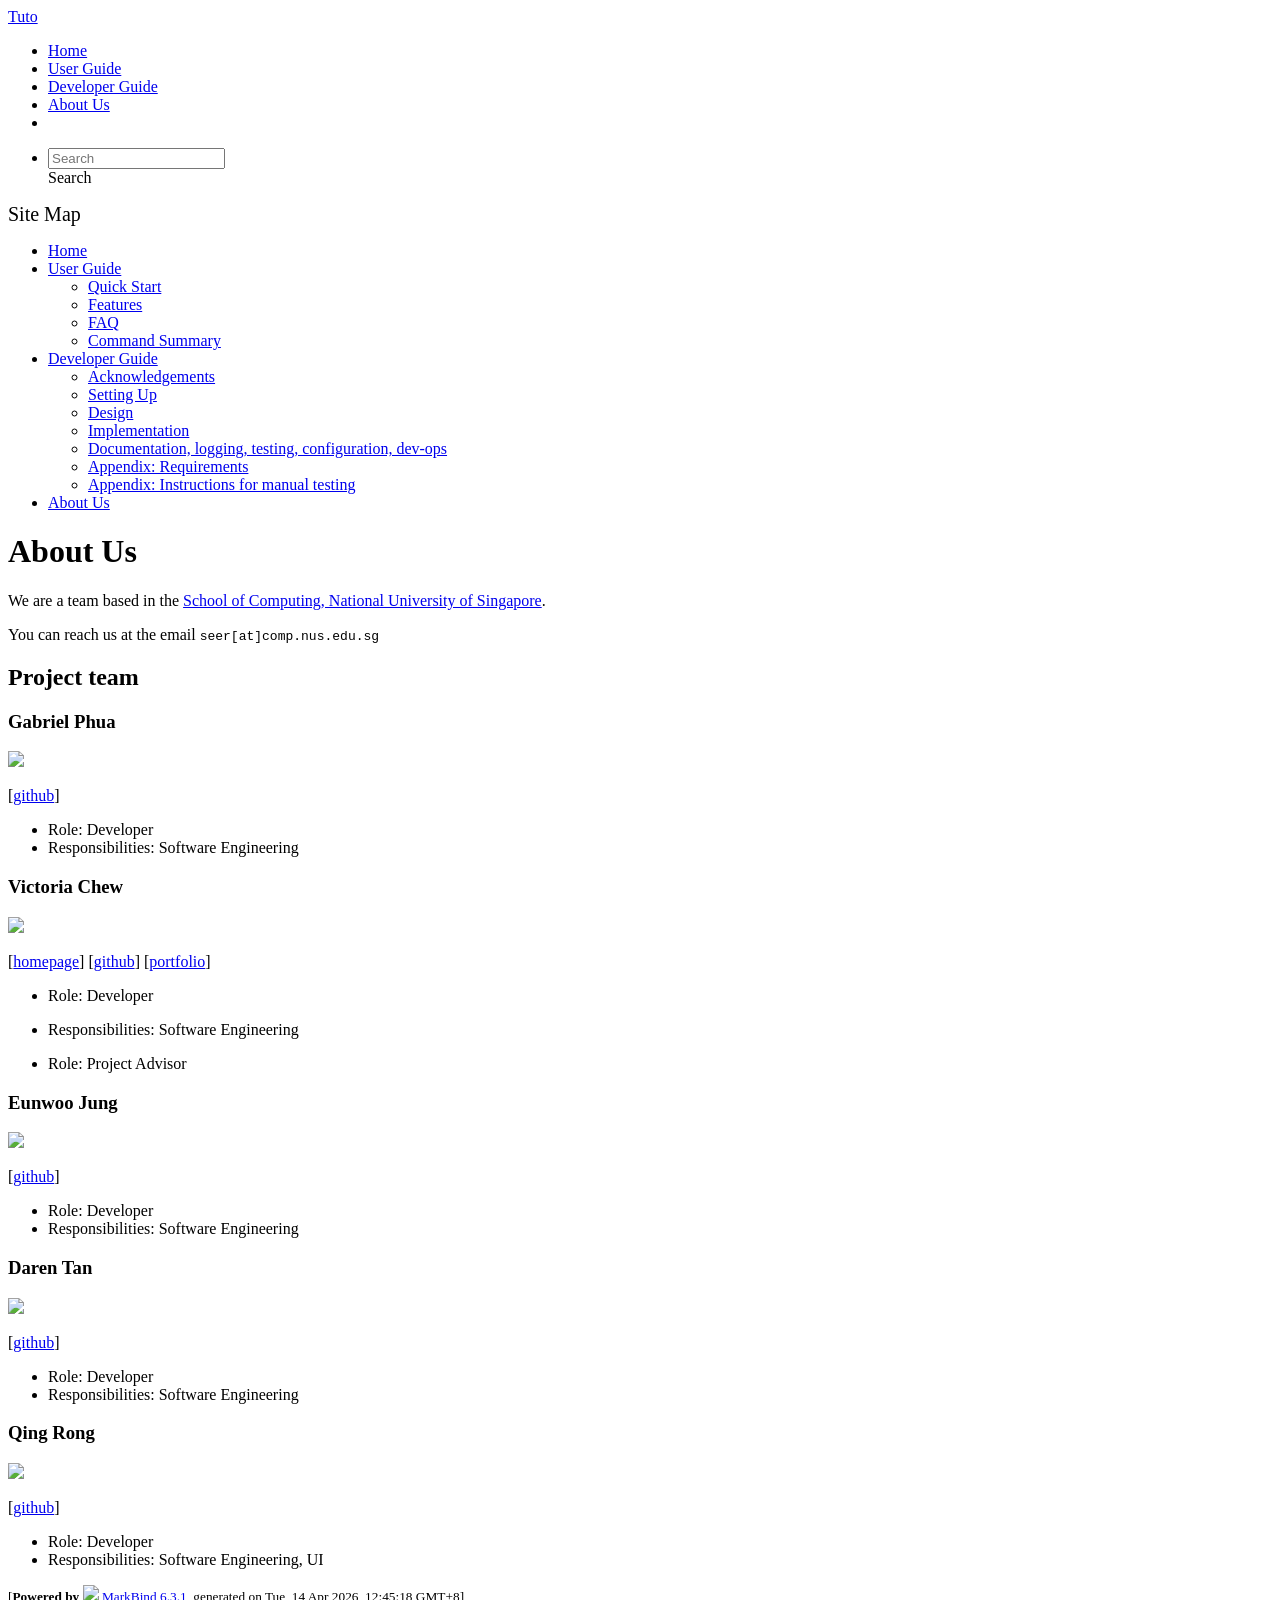
==== commit 6735ad98: "deploy: 3800b109f307b9cd20e676f0c8bd904bf34f2e12" ====
--- a/AboutUs.html
+++ b/AboutUs.html
@@ -14,7 +14,7 @@
 <body  data-code-theme="light">
 <div id="app"><!--[--><header sticky><div data-v-26aac3dc><nav class="navbar navbar-expand-md d-print-none navbar-dark bg-dark" data-v-26aac3dc><div class="container-fluid" data-v-26aac3dc><div class="navbar-left" data-v-26aac3dc><!--[--><a href="/tp/index.html" title="Home" class="navbar-brand">Tuto</a><!--]--></div><div class="navbar-default" data-v-26aac3dc><ul class="navbar-nav me-auto mt-2 mt-lg-0" data-v-26aac3dc><!--[--> <li><a href="/tp/index.html" class="nav-link">Home</a></li> <li><a href="/tp/UserGuide.html" class="nav-link">User Guide</a></li> <li><a href="/tp/DeveloperGuide.html" class="nav-link">Developer Guide</a></li> <li><a href="/tp/AboutUs.html" class="nav-link">About Us</a></li> <li><a href="https://github.com/AY2526S2-CS2103T-T15-3/tp" target="_blank" class="nav-link"><span><span aria-hidden="true" class="fab fa-github"></span></span></a></li> <!--]--></ul></div><ul class="navbar-nav navbar-right" data-v-26aac3dc><!--[--><li><form class="navbar-form"><div style="position:relative;" class="dropdown" data-v-00e26d0a><!--[--><input value="" data-bs-toggle="dropdown" type="text" class="form-control" placeholder="Search" autocomplete="off" data-v-00e26d0a><div class="form-control placeholder-div-hidden" data-v-00e26d0a>Search</div><!--]--><ul class="dropdown-menu search-dropdown-menu dropdown-menu-hidden dropdown-menu-end" data-v-00e26d0a><!--[--><!--]--></ul></div></form></li><!--]--></ul></div></nav><div style="display:none;" class="lower-navbar-container" data-v-26aac3dc><!--[--><!----><!----><!--]--></div></div></header> <div id="flex-body"><nav id="site-nav" data-v-6b1b63d2><!--[--><div class="site-nav-top"><div class="fw-bold mb-2" style="font-size:1.25rem;">Site Map</div></div> <div class="nav-component slim-scroll"><div class="site-nav-root"><!--[--><ul class="site-nav-list site-nav-list-root" data-v-6b1b63d2><!--[--><li><div class="site-nav-default-list-item site-nav-list-item-0" onclick="handleSiteNavClick(this)"><a href="/tp/index.html">Home</a></div></li> <li><div class="site-nav-default-list-item site-nav-list-item-0" onclick="handleSiteNavClick(this)"><a href="/tp/UserGuide.html">User Guide</a> <div class="site-nav-dropdown-btn-container"><i class="site-nav-dropdown-btn-icon site-nav-rotate-icon" onclick="handleSiteNavClick(this.parentNode.parentNode, false); event.stopPropagation();"><span class="glyphicon glyphicon-menu-down" aria-hidden="true"></span></i></div></div><ul class="site-nav-dropdown-container site-nav-dropdown-container-open site-nav-list"><li><div class="site-nav-default-list-item site-nav-list-item-1" onclick="handleSiteNavClick(this)"><a href="/tp/UserGuide.html#quick-start">Quick Start</a></div></li> <li><div class="site-nav-default-list-item site-nav-list-item-1" onclick="handleSiteNavClick(this)"><a href="/tp/UserGuide.html#features">Features</a></div></li> <li><div class="site-nav-default-list-item site-nav-list-item-1" onclick="handleSiteNavClick(this)"><a href="/tp/UserGuide.html#faq">FAQ</a></div></li> <li><div class="site-nav-default-list-item site-nav-list-item-1" onclick="handleSiteNavClick(this)"><a href="/tp/UserGuide.html#faq">Command Summary</a></div></li></ul></li> <li><div class="site-nav-default-list-item site-nav-list-item-0" onclick="handleSiteNavClick(this)"><a href="/tp/DeveloperGuide.html">Developer Guide</a> <div class="site-nav-dropdown-btn-container"><i class="site-nav-dropdown-btn-icon site-nav-rotate-icon" onclick="handleSiteNavClick(this.parentNode.parentNode, false); event.stopPropagation();"><span class="glyphicon glyphicon-menu-down" aria-hidden="true"></span></i></div></div><ul class="site-nav-dropdown-container site-nav-dropdown-container-open site-nav-list"><li><div class="site-nav-default-list-item site-nav-list-item-1" onclick="handleSiteNavClick(this)"><a href="/tp/DeveloperGuide.html#acknowledgements">Acknowledgements</a></div></li> <li><div class="site-nav-default-list-item site-nav-list-item-1" onclick="handleSiteNavClick(this)"><a href="/tp/DeveloperGuide.html#setting-up-getting-started">Setting Up</a></div></li> <li><div class="site-nav-default-list-item site-nav-list-item-1" onclick="handleSiteNavClick(this)"><a href="/tp/DeveloperGuide.html#design">Design</a></div></li> <li><div class="site-nav-default-list-item site-nav-list-item-1" onclick="handleSiteNavClick(this)"><a href="/tp/DeveloperGuide.html#implementation">Implementation</a></div></li> <li><div class="site-nav-default-list-item site-nav-list-item-1" onclick="handleSiteNavClick(this)"><a href="/tp/DeveloperGuide.html#documentation-logging-testing-configuration-dev-ops">Documentation, logging, testing, configuration, dev-ops</a></div></li> <li><div class="site-nav-default-list-item site-nav-list-item-1" onclick="handleSiteNavClick(this)"><a href="/tp/DeveloperGuide.html#appendix-requirements">Appendix: Requirements</a></div></li> <li><div class="site-nav-default-list-item site-nav-list-item-1" onclick="handleSiteNavClick(this)"><a href="/tp/DeveloperGuide.html#appendix-instructions-for-manual-testing">Appendix: Instructions for manual testing</a></div></li></ul></li> <li><div class="site-nav-default-list-item site-nav-list-item-0" onclick="handleSiteNavClick(this)"><a href="/tp/AboutUs.html">About Us</a></div></li><!--]--><!--v-if--></ul><!--]--></div></div><!--]--><!--v-if--></nav> <div id="content-wrapper"><h1 id="about-us">About Us<a class="fa fa-anchor" href="#about-us" onclick="event.stopPropagation()"></a></h1> <p>We are a team based in the <a href="http://www.comp.nus.edu.sg">School of Computing, National University of Singapore</a>.</p> <p>You can reach us at the email <code class="hljs inline no-lang">seer[at]comp.nus.edu.sg</code></p> <h2 id="project-team">Project team<a class="fa fa-anchor" href="#project-team" onclick="event.stopPropagation()"></a></h2> <h3 id="gabriel-phua">Gabriel Phua<a class="fa fa-anchor" href="#gabriel-phua" onclick="event.stopPropagation()"></a></h3> <img src="/tp/images/gab4i3l.png" width="200px"> <p>[<a href="https://github.com/gab4i3l">github</a>]</p> <ul><li>Role: Developer</li> <li>Responsibilities: Software Engineering</li></ul> <h3 id="victoria-chew">Victoria Chew<a class="fa fa-anchor" href="#victoria-chew" onclick="event.stopPropagation()"></a></h3> <img src="/tp/images/victoria-chew.png" width="200px"> <p>[<a href="http://www.comp.nus.edu.sg/~damithch">homepage</a>]
 [<a href="https://github.com/victoria-chew">github</a>]
-[<a href="/tp/team/johndoe.html">portfolio</a>]</p> <ul><li><p>Role: Developer</p></li> <li><p>Responsibilities: Software Engineering</p></li> <li><p>Role: Project Advisor</p></li></ul> <h3 id="eunwoo-jung">Eunwoo Jung<a class="fa fa-anchor" href="#eunwoo-jung" onclick="event.stopPropagation()"></a></h3> <img src="/tp/images/qolivia.png" width="200px"> <p>[<a href="http://github.com/Qolivia">github</a>]</p> <ul><li>Role: Developer</li> <li>Responsibilities: Software Engineering</li></ul> <h3 id="daren-tan">Daren Tan<a class="fa fa-anchor" href="#daren-tan" onclick="event.stopPropagation()"></a></h3> <img src="/tp/images/darentanrw.png" width="200px"> <p>[<a href="http://github.com/darentanrw">github</a>]</p> <ul><li>Role: Developer</li> <li>Responsibilities: Software Engineering</li></ul> <h3 id="qing-rong">Qing Rong<a class="fa fa-anchor" href="#qing-rong" onclick="event.stopPropagation()"></a></h3> <img src="/tp/images/qr-phua.png" width="200px"> <p>[<a href="https://github.com/QR-Phua">github</a>]</p> <ul><li>Role: Developer</li> <li>Responsibilities: Software Engineering, UI</li></ul></div> <nav id="page-nav" data-v-6b1b63d2><!--[--><div class="nav-component slim-scroll"></div><!--]--><!--v-if--></nav> <div class="scroll-top-button fa-lg d-print-none" style="display:none;bottom:2%;right:2%;position:fixed;" aria-hidden="true"><!--[--><i class="fas fa-arrow-circle-up"></i><!--]--></div></div> <footer><div class="text-center"><small>[<span><strong>Powered by</strong></span> <img src="https://markbind.org/favicon.ico" width="30"> <a href="https://markbind.org/">MarkBind 6.3.1</a>, generated on Tue, 14 Apr 2026, 12:25:02 GMT+8]</small></div></footer><!--]--></div>
+[<a href="/tp/team/johndoe.html">portfolio</a>]</p> <ul><li><p>Role: Developer</p></li> <li><p>Responsibilities: Software Engineering</p></li> <li><p>Role: Project Advisor</p></li></ul> <h3 id="eunwoo-jung">Eunwoo Jung<a class="fa fa-anchor" href="#eunwoo-jung" onclick="event.stopPropagation()"></a></h3> <img src="/tp/images/qolivia.png" width="200px"> <p>[<a href="http://github.com/Qolivia">github</a>]</p> <ul><li>Role: Developer</li> <li>Responsibilities: Software Engineering</li></ul> <h3 id="daren-tan">Daren Tan<a class="fa fa-anchor" href="#daren-tan" onclick="event.stopPropagation()"></a></h3> <img src="/tp/images/darentanrw.png" width="200px"> <p>[<a href="http://github.com/darentanrw">github</a>]</p> <ul><li>Role: Developer</li> <li>Responsibilities: Software Engineering</li></ul> <h3 id="qing-rong">Qing Rong<a class="fa fa-anchor" href="#qing-rong" onclick="event.stopPropagation()"></a></h3> <img src="/tp/images/qr-phua.png" width="200px"> <p>[<a href="https://github.com/QR-Phua">github</a>]</p> <ul><li>Role: Developer</li> <li>Responsibilities: Software Engineering, UI</li></ul></div> <nav id="page-nav" data-v-6b1b63d2><!--[--><div class="nav-component slim-scroll"></div><!--]--><!--v-if--></nav> <div class="scroll-top-button fa-lg d-print-none" style="display:none;bottom:2%;right:2%;position:fixed;" aria-hidden="true"><!--[--><i class="fas fa-arrow-circle-up"></i><!--]--></div></div> <footer><div class="text-center"><small>[<span><strong>Powered by</strong></span> <img src="https://markbind.org/favicon.ico" width="30"> <a href="https://markbind.org/">MarkBind 6.3.1</a>, generated on Tue, 14 Apr 2026, 12:45:18 GMT+8]</small></div></footer><!--]--></div>
 </body><script src="/tp/markbind/js/bootstrap-utility.min.js"></script>
 <script src="/tp/markbind/js/polyfill.min.js"></script>
 <script src="/tp/markbind/js/vue.global.prod.min.js"></script>
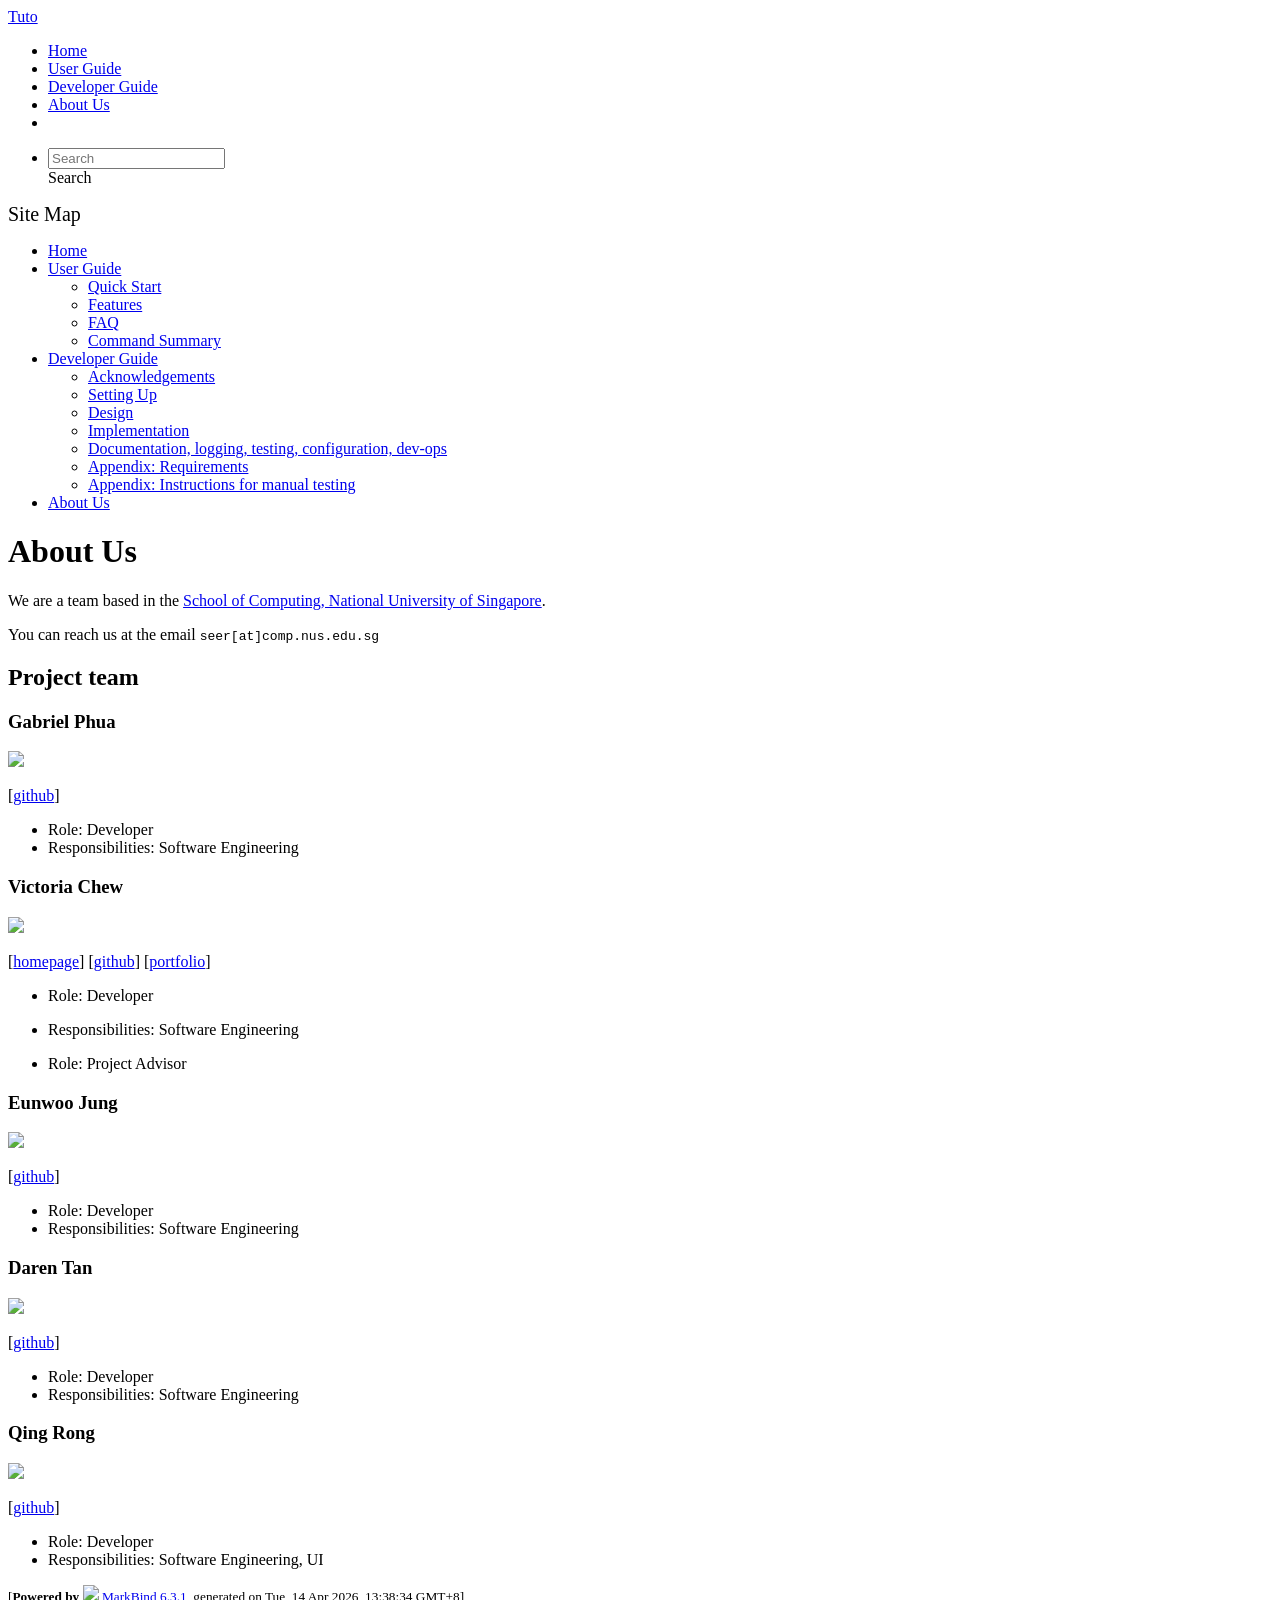
==== commit 9e336b5c: "deploy: 16712a7f1086dce4d18651f41245388c391f357f" ====
--- a/AboutUs.html
+++ b/AboutUs.html
@@ -14,7 +14,7 @@
 <body  data-code-theme="light">
 <div id="app"><!--[--><header sticky><div data-v-26aac3dc><nav class="navbar navbar-expand-md d-print-none navbar-dark bg-dark" data-v-26aac3dc><div class="container-fluid" data-v-26aac3dc><div class="navbar-left" data-v-26aac3dc><!--[--><a href="/tp/index.html" title="Home" class="navbar-brand">Tuto</a><!--]--></div><div class="navbar-default" data-v-26aac3dc><ul class="navbar-nav me-auto mt-2 mt-lg-0" data-v-26aac3dc><!--[--> <li><a href="/tp/index.html" class="nav-link">Home</a></li> <li><a href="/tp/UserGuide.html" class="nav-link">User Guide</a></li> <li><a href="/tp/DeveloperGuide.html" class="nav-link">Developer Guide</a></li> <li><a href="/tp/AboutUs.html" class="nav-link">About Us</a></li> <li><a href="https://github.com/AY2526S2-CS2103T-T15-3/tp" target="_blank" class="nav-link"><span><span aria-hidden="true" class="fab fa-github"></span></span></a></li> <!--]--></ul></div><ul class="navbar-nav navbar-right" data-v-26aac3dc><!--[--><li><form class="navbar-form"><div style="position:relative;" class="dropdown" data-v-00e26d0a><!--[--><input value="" data-bs-toggle="dropdown" type="text" class="form-control" placeholder="Search" autocomplete="off" data-v-00e26d0a><div class="form-control placeholder-div-hidden" data-v-00e26d0a>Search</div><!--]--><ul class="dropdown-menu search-dropdown-menu dropdown-menu-hidden dropdown-menu-end" data-v-00e26d0a><!--[--><!--]--></ul></div></form></li><!--]--></ul></div></nav><div style="display:none;" class="lower-navbar-container" data-v-26aac3dc><!--[--><!----><!----><!--]--></div></div></header> <div id="flex-body"><nav id="site-nav" data-v-6b1b63d2><!--[--><div class="site-nav-top"><div class="fw-bold mb-2" style="font-size:1.25rem;">Site Map</div></div> <div class="nav-component slim-scroll"><div class="site-nav-root"><!--[--><ul class="site-nav-list site-nav-list-root" data-v-6b1b63d2><!--[--><li><div class="site-nav-default-list-item site-nav-list-item-0" onclick="handleSiteNavClick(this)"><a href="/tp/index.html">Home</a></div></li> <li><div class="site-nav-default-list-item site-nav-list-item-0" onclick="handleSiteNavClick(this)"><a href="/tp/UserGuide.html">User Guide</a> <div class="site-nav-dropdown-btn-container"><i class="site-nav-dropdown-btn-icon site-nav-rotate-icon" onclick="handleSiteNavClick(this.parentNode.parentNode, false); event.stopPropagation();"><span class="glyphicon glyphicon-menu-down" aria-hidden="true"></span></i></div></div><ul class="site-nav-dropdown-container site-nav-dropdown-container-open site-nav-list"><li><div class="site-nav-default-list-item site-nav-list-item-1" onclick="handleSiteNavClick(this)"><a href="/tp/UserGuide.html#quick-start">Quick Start</a></div></li> <li><div class="site-nav-default-list-item site-nav-list-item-1" onclick="handleSiteNavClick(this)"><a href="/tp/UserGuide.html#features">Features</a></div></li> <li><div class="site-nav-default-list-item site-nav-list-item-1" onclick="handleSiteNavClick(this)"><a href="/tp/UserGuide.html#faq">FAQ</a></div></li> <li><div class="site-nav-default-list-item site-nav-list-item-1" onclick="handleSiteNavClick(this)"><a href="/tp/UserGuide.html#faq">Command Summary</a></div></li></ul></li> <li><div class="site-nav-default-list-item site-nav-list-item-0" onclick="handleSiteNavClick(this)"><a href="/tp/DeveloperGuide.html">Developer Guide</a> <div class="site-nav-dropdown-btn-container"><i class="site-nav-dropdown-btn-icon site-nav-rotate-icon" onclick="handleSiteNavClick(this.parentNode.parentNode, false); event.stopPropagation();"><span class="glyphicon glyphicon-menu-down" aria-hidden="true"></span></i></div></div><ul class="site-nav-dropdown-container site-nav-dropdown-container-open site-nav-list"><li><div class="site-nav-default-list-item site-nav-list-item-1" onclick="handleSiteNavClick(this)"><a href="/tp/DeveloperGuide.html#acknowledgements">Acknowledgements</a></div></li> <li><div class="site-nav-default-list-item site-nav-list-item-1" onclick="handleSiteNavClick(this)"><a href="/tp/DeveloperGuide.html#setting-up-getting-started">Setting Up</a></div></li> <li><div class="site-nav-default-list-item site-nav-list-item-1" onclick="handleSiteNavClick(this)"><a href="/tp/DeveloperGuide.html#design">Design</a></div></li> <li><div class="site-nav-default-list-item site-nav-list-item-1" onclick="handleSiteNavClick(this)"><a href="/tp/DeveloperGuide.html#implementation">Implementation</a></div></li> <li><div class="site-nav-default-list-item site-nav-list-item-1" onclick="handleSiteNavClick(this)"><a href="/tp/DeveloperGuide.html#documentation-logging-testing-configuration-dev-ops">Documentation, logging, testing, configuration, dev-ops</a></div></li> <li><div class="site-nav-default-list-item site-nav-list-item-1" onclick="handleSiteNavClick(this)"><a href="/tp/DeveloperGuide.html#appendix-requirements">Appendix: Requirements</a></div></li> <li><div class="site-nav-default-list-item site-nav-list-item-1" onclick="handleSiteNavClick(this)"><a href="/tp/DeveloperGuide.html#appendix-instructions-for-manual-testing">Appendix: Instructions for manual testing</a></div></li></ul></li> <li><div class="site-nav-default-list-item site-nav-list-item-0" onclick="handleSiteNavClick(this)"><a href="/tp/AboutUs.html">About Us</a></div></li><!--]--><!--v-if--></ul><!--]--></div></div><!--]--><!--v-if--></nav> <div id="content-wrapper"><h1 id="about-us">About Us<a class="fa fa-anchor" href="#about-us" onclick="event.stopPropagation()"></a></h1> <p>We are a team based in the <a href="http://www.comp.nus.edu.sg">School of Computing, National University of Singapore</a>.</p> <p>You can reach us at the email <code class="hljs inline no-lang">seer[at]comp.nus.edu.sg</code></p> <h2 id="project-team">Project team<a class="fa fa-anchor" href="#project-team" onclick="event.stopPropagation()"></a></h2> <h3 id="gabriel-phua">Gabriel Phua<a class="fa fa-anchor" href="#gabriel-phua" onclick="event.stopPropagation()"></a></h3> <img src="/tp/images/gab4i3l.png" width="200px"> <p>[<a href="https://github.com/gab4i3l">github</a>]</p> <ul><li>Role: Developer</li> <li>Responsibilities: Software Engineering</li></ul> <h3 id="victoria-chew">Victoria Chew<a class="fa fa-anchor" href="#victoria-chew" onclick="event.stopPropagation()"></a></h3> <img src="/tp/images/victoria-chew.png" width="200px"> <p>[<a href="http://www.comp.nus.edu.sg/~damithch">homepage</a>]
 [<a href="https://github.com/victoria-chew">github</a>]
-[<a href="/tp/team/johndoe.html">portfolio</a>]</p> <ul><li><p>Role: Developer</p></li> <li><p>Responsibilities: Software Engineering</p></li> <li><p>Role: Project Advisor</p></li></ul> <h3 id="eunwoo-jung">Eunwoo Jung<a class="fa fa-anchor" href="#eunwoo-jung" onclick="event.stopPropagation()"></a></h3> <img src="/tp/images/qolivia.png" width="200px"> <p>[<a href="http://github.com/Qolivia">github</a>]</p> <ul><li>Role: Developer</li> <li>Responsibilities: Software Engineering</li></ul> <h3 id="daren-tan">Daren Tan<a class="fa fa-anchor" href="#daren-tan" onclick="event.stopPropagation()"></a></h3> <img src="/tp/images/darentanrw.png" width="200px"> <p>[<a href="http://github.com/darentanrw">github</a>]</p> <ul><li>Role: Developer</li> <li>Responsibilities: Software Engineering</li></ul> <h3 id="qing-rong">Qing Rong<a class="fa fa-anchor" href="#qing-rong" onclick="event.stopPropagation()"></a></h3> <img src="/tp/images/qr-phua.png" width="200px"> <p>[<a href="https://github.com/QR-Phua">github</a>]</p> <ul><li>Role: Developer</li> <li>Responsibilities: Software Engineering, UI</li></ul></div> <nav id="page-nav" data-v-6b1b63d2><!--[--><div class="nav-component slim-scroll"></div><!--]--><!--v-if--></nav> <div class="scroll-top-button fa-lg d-print-none" style="display:none;bottom:2%;right:2%;position:fixed;" aria-hidden="true"><!--[--><i class="fas fa-arrow-circle-up"></i><!--]--></div></div> <footer><div class="text-center"><small>[<span><strong>Powered by</strong></span> <img src="https://markbind.org/favicon.ico" width="30"> <a href="https://markbind.org/">MarkBind 6.3.1</a>, generated on Tue, 14 Apr 2026, 12:45:18 GMT+8]</small></div></footer><!--]--></div>
+[<a href="/tp/team/johndoe.html">portfolio</a>]</p> <ul><li><p>Role: Developer</p></li> <li><p>Responsibilities: Software Engineering</p></li> <li><p>Role: Project Advisor</p></li></ul> <h3 id="eunwoo-jung">Eunwoo Jung<a class="fa fa-anchor" href="#eunwoo-jung" onclick="event.stopPropagation()"></a></h3> <img src="/tp/images/qolivia.png" width="200px"> <p>[<a href="http://github.com/Qolivia">github</a>]</p> <ul><li>Role: Developer</li> <li>Responsibilities: Software Engineering</li></ul> <h3 id="daren-tan">Daren Tan<a class="fa fa-anchor" href="#daren-tan" onclick="event.stopPropagation()"></a></h3> <img src="/tp/images/darentanrw.png" width="200px"> <p>[<a href="http://github.com/darentanrw">github</a>]</p> <ul><li>Role: Developer</li> <li>Responsibilities: Software Engineering</li></ul> <h3 id="qing-rong">Qing Rong<a class="fa fa-anchor" href="#qing-rong" onclick="event.stopPropagation()"></a></h3> <img src="/tp/images/qr-phua.png" width="200px"> <p>[<a href="https://github.com/QR-Phua">github</a>]</p> <ul><li>Role: Developer</li> <li>Responsibilities: Software Engineering, UI</li></ul></div> <nav id="page-nav" data-v-6b1b63d2><!--[--><div class="nav-component slim-scroll"></div><!--]--><!--v-if--></nav> <div class="scroll-top-button fa-lg d-print-none" style="display:none;bottom:2%;right:2%;position:fixed;" aria-hidden="true"><!--[--><i class="fas fa-arrow-circle-up"></i><!--]--></div></div> <footer><div class="text-center"><small>[<span><strong>Powered by</strong></span> <img src="https://markbind.org/favicon.ico" width="30"> <a href="https://markbind.org/">MarkBind 6.3.1</a>, generated on Tue, 14 Apr 2026, 13:38:34 GMT+8]</small></div></footer><!--]--></div>
 </body><script src="/tp/markbind/js/bootstrap-utility.min.js"></script>
 <script src="/tp/markbind/js/polyfill.min.js"></script>
 <script src="/tp/markbind/js/vue.global.prod.min.js"></script>
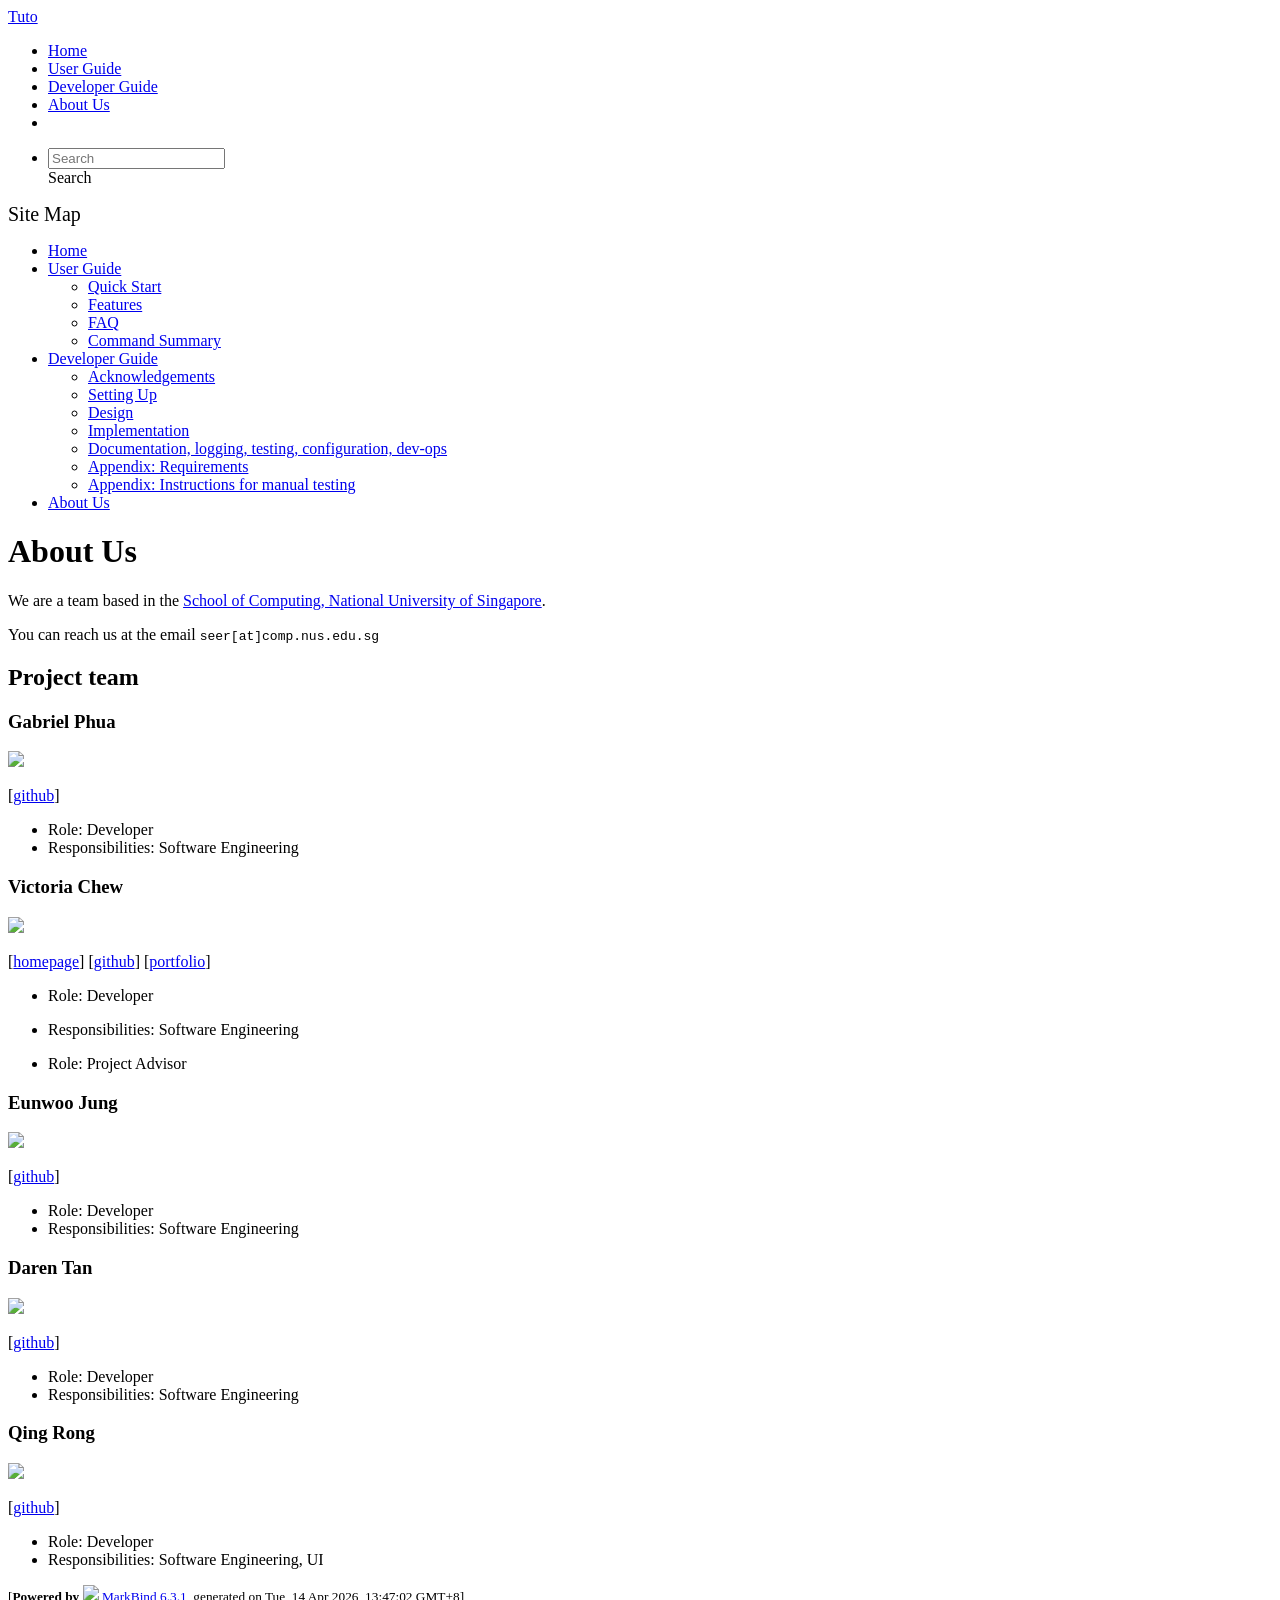
==== commit 1f997081: "deploy: 548745974ce87544337fc14a029c5542cc417e1a" ====
--- a/AboutUs.html
+++ b/AboutUs.html
@@ -14,7 +14,7 @@
 <body  data-code-theme="light">
 <div id="app"><!--[--><header sticky><div data-v-26aac3dc><nav class="navbar navbar-expand-md d-print-none navbar-dark bg-dark" data-v-26aac3dc><div class="container-fluid" data-v-26aac3dc><div class="navbar-left" data-v-26aac3dc><!--[--><a href="/tp/index.html" title="Home" class="navbar-brand">Tuto</a><!--]--></div><div class="navbar-default" data-v-26aac3dc><ul class="navbar-nav me-auto mt-2 mt-lg-0" data-v-26aac3dc><!--[--> <li><a href="/tp/index.html" class="nav-link">Home</a></li> <li><a href="/tp/UserGuide.html" class="nav-link">User Guide</a></li> <li><a href="/tp/DeveloperGuide.html" class="nav-link">Developer Guide</a></li> <li><a href="/tp/AboutUs.html" class="nav-link">About Us</a></li> <li><a href="https://github.com/AY2526S2-CS2103T-T15-3/tp" target="_blank" class="nav-link"><span><span aria-hidden="true" class="fab fa-github"></span></span></a></li> <!--]--></ul></div><ul class="navbar-nav navbar-right" data-v-26aac3dc><!--[--><li><form class="navbar-form"><div style="position:relative;" class="dropdown" data-v-00e26d0a><!--[--><input value="" data-bs-toggle="dropdown" type="text" class="form-control" placeholder="Search" autocomplete="off" data-v-00e26d0a><div class="form-control placeholder-div-hidden" data-v-00e26d0a>Search</div><!--]--><ul class="dropdown-menu search-dropdown-menu dropdown-menu-hidden dropdown-menu-end" data-v-00e26d0a><!--[--><!--]--></ul></div></form></li><!--]--></ul></div></nav><div style="display:none;" class="lower-navbar-container" data-v-26aac3dc><!--[--><!----><!----><!--]--></div></div></header> <div id="flex-body"><nav id="site-nav" data-v-6b1b63d2><!--[--><div class="site-nav-top"><div class="fw-bold mb-2" style="font-size:1.25rem;">Site Map</div></div> <div class="nav-component slim-scroll"><div class="site-nav-root"><!--[--><ul class="site-nav-list site-nav-list-root" data-v-6b1b63d2><!--[--><li><div class="site-nav-default-list-item site-nav-list-item-0" onclick="handleSiteNavClick(this)"><a href="/tp/index.html">Home</a></div></li> <li><div class="site-nav-default-list-item site-nav-list-item-0" onclick="handleSiteNavClick(this)"><a href="/tp/UserGuide.html">User Guide</a> <div class="site-nav-dropdown-btn-container"><i class="site-nav-dropdown-btn-icon site-nav-rotate-icon" onclick="handleSiteNavClick(this.parentNode.parentNode, false); event.stopPropagation();"><span class="glyphicon glyphicon-menu-down" aria-hidden="true"></span></i></div></div><ul class="site-nav-dropdown-container site-nav-dropdown-container-open site-nav-list"><li><div class="site-nav-default-list-item site-nav-list-item-1" onclick="handleSiteNavClick(this)"><a href="/tp/UserGuide.html#quick-start">Quick Start</a></div></li> <li><div class="site-nav-default-list-item site-nav-list-item-1" onclick="handleSiteNavClick(this)"><a href="/tp/UserGuide.html#features">Features</a></div></li> <li><div class="site-nav-default-list-item site-nav-list-item-1" onclick="handleSiteNavClick(this)"><a href="/tp/UserGuide.html#faq">FAQ</a></div></li> <li><div class="site-nav-default-list-item site-nav-list-item-1" onclick="handleSiteNavClick(this)"><a href="/tp/UserGuide.html#faq">Command Summary</a></div></li></ul></li> <li><div class="site-nav-default-list-item site-nav-list-item-0" onclick="handleSiteNavClick(this)"><a href="/tp/DeveloperGuide.html">Developer Guide</a> <div class="site-nav-dropdown-btn-container"><i class="site-nav-dropdown-btn-icon site-nav-rotate-icon" onclick="handleSiteNavClick(this.parentNode.parentNode, false); event.stopPropagation();"><span class="glyphicon glyphicon-menu-down" aria-hidden="true"></span></i></div></div><ul class="site-nav-dropdown-container site-nav-dropdown-container-open site-nav-list"><li><div class="site-nav-default-list-item site-nav-list-item-1" onclick="handleSiteNavClick(this)"><a href="/tp/DeveloperGuide.html#acknowledgements">Acknowledgements</a></div></li> <li><div class="site-nav-default-list-item site-nav-list-item-1" onclick="handleSiteNavClick(this)"><a href="/tp/DeveloperGuide.html#setting-up-getting-started">Setting Up</a></div></li> <li><div class="site-nav-default-list-item site-nav-list-item-1" onclick="handleSiteNavClick(this)"><a href="/tp/DeveloperGuide.html#design">Design</a></div></li> <li><div class="site-nav-default-list-item site-nav-list-item-1" onclick="handleSiteNavClick(this)"><a href="/tp/DeveloperGuide.html#implementation">Implementation</a></div></li> <li><div class="site-nav-default-list-item site-nav-list-item-1" onclick="handleSiteNavClick(this)"><a href="/tp/DeveloperGuide.html#documentation-logging-testing-configuration-dev-ops">Documentation, logging, testing, configuration, dev-ops</a></div></li> <li><div class="site-nav-default-list-item site-nav-list-item-1" onclick="handleSiteNavClick(this)"><a href="/tp/DeveloperGuide.html#appendix-requirements">Appendix: Requirements</a></div></li> <li><div class="site-nav-default-list-item site-nav-list-item-1" onclick="handleSiteNavClick(this)"><a href="/tp/DeveloperGuide.html#appendix-instructions-for-manual-testing">Appendix: Instructions for manual testing</a></div></li></ul></li> <li><div class="site-nav-default-list-item site-nav-list-item-0" onclick="handleSiteNavClick(this)"><a href="/tp/AboutUs.html">About Us</a></div></li><!--]--><!--v-if--></ul><!--]--></div></div><!--]--><!--v-if--></nav> <div id="content-wrapper"><h1 id="about-us">About Us<a class="fa fa-anchor" href="#about-us" onclick="event.stopPropagation()"></a></h1> <p>We are a team based in the <a href="http://www.comp.nus.edu.sg">School of Computing, National University of Singapore</a>.</p> <p>You can reach us at the email <code class="hljs inline no-lang">seer[at]comp.nus.edu.sg</code></p> <h2 id="project-team">Project team<a class="fa fa-anchor" href="#project-team" onclick="event.stopPropagation()"></a></h2> <h3 id="gabriel-phua">Gabriel Phua<a class="fa fa-anchor" href="#gabriel-phua" onclick="event.stopPropagation()"></a></h3> <img src="/tp/images/gab4i3l.png" width="200px"> <p>[<a href="https://github.com/gab4i3l">github</a>]</p> <ul><li>Role: Developer</li> <li>Responsibilities: Software Engineering</li></ul> <h3 id="victoria-chew">Victoria Chew<a class="fa fa-anchor" href="#victoria-chew" onclick="event.stopPropagation()"></a></h3> <img src="/tp/images/victoria-chew.png" width="200px"> <p>[<a href="http://www.comp.nus.edu.sg/~damithch">homepage</a>]
 [<a href="https://github.com/victoria-chew">github</a>]
-[<a href="/tp/team/johndoe.html">portfolio</a>]</p> <ul><li><p>Role: Developer</p></li> <li><p>Responsibilities: Software Engineering</p></li> <li><p>Role: Project Advisor</p></li></ul> <h3 id="eunwoo-jung">Eunwoo Jung<a class="fa fa-anchor" href="#eunwoo-jung" onclick="event.stopPropagation()"></a></h3> <img src="/tp/images/qolivia.png" width="200px"> <p>[<a href="http://github.com/Qolivia">github</a>]</p> <ul><li>Role: Developer</li> <li>Responsibilities: Software Engineering</li></ul> <h3 id="daren-tan">Daren Tan<a class="fa fa-anchor" href="#daren-tan" onclick="event.stopPropagation()"></a></h3> <img src="/tp/images/darentanrw.png" width="200px"> <p>[<a href="http://github.com/darentanrw">github</a>]</p> <ul><li>Role: Developer</li> <li>Responsibilities: Software Engineering</li></ul> <h3 id="qing-rong">Qing Rong<a class="fa fa-anchor" href="#qing-rong" onclick="event.stopPropagation()"></a></h3> <img src="/tp/images/qr-phua.png" width="200px"> <p>[<a href="https://github.com/QR-Phua">github</a>]</p> <ul><li>Role: Developer</li> <li>Responsibilities: Software Engineering, UI</li></ul></div> <nav id="page-nav" data-v-6b1b63d2><!--[--><div class="nav-component slim-scroll"></div><!--]--><!--v-if--></nav> <div class="scroll-top-button fa-lg d-print-none" style="display:none;bottom:2%;right:2%;position:fixed;" aria-hidden="true"><!--[--><i class="fas fa-arrow-circle-up"></i><!--]--></div></div> <footer><div class="text-center"><small>[<span><strong>Powered by</strong></span> <img src="https://markbind.org/favicon.ico" width="30"> <a href="https://markbind.org/">MarkBind 6.3.1</a>, generated on Tue, 14 Apr 2026, 13:38:34 GMT+8]</small></div></footer><!--]--></div>
+[<a href="/tp/team/johndoe.html">portfolio</a>]</p> <ul><li><p>Role: Developer</p></li> <li><p>Responsibilities: Software Engineering</p></li> <li><p>Role: Project Advisor</p></li></ul> <h3 id="eunwoo-jung">Eunwoo Jung<a class="fa fa-anchor" href="#eunwoo-jung" onclick="event.stopPropagation()"></a></h3> <img src="/tp/images/qolivia.png" width="200px"> <p>[<a href="http://github.com/Qolivia">github</a>]</p> <ul><li>Role: Developer</li> <li>Responsibilities: Software Engineering</li></ul> <h3 id="daren-tan">Daren Tan<a class="fa fa-anchor" href="#daren-tan" onclick="event.stopPropagation()"></a></h3> <img src="/tp/images/darentanrw.png" width="200px"> <p>[<a href="http://github.com/darentanrw">github</a>]</p> <ul><li>Role: Developer</li> <li>Responsibilities: Software Engineering</li></ul> <h3 id="qing-rong">Qing Rong<a class="fa fa-anchor" href="#qing-rong" onclick="event.stopPropagation()"></a></h3> <img src="/tp/images/qr-phua.png" width="200px"> <p>[<a href="https://github.com/QR-Phua">github</a>]</p> <ul><li>Role: Developer</li> <li>Responsibilities: Software Engineering, UI</li></ul></div> <nav id="page-nav" data-v-6b1b63d2><!--[--><div class="nav-component slim-scroll"></div><!--]--><!--v-if--></nav> <div class="scroll-top-button fa-lg d-print-none" style="display:none;bottom:2%;right:2%;position:fixed;" aria-hidden="true"><!--[--><i class="fas fa-arrow-circle-up"></i><!--]--></div></div> <footer><div class="text-center"><small>[<span><strong>Powered by</strong></span> <img src="https://markbind.org/favicon.ico" width="30"> <a href="https://markbind.org/">MarkBind 6.3.1</a>, generated on Tue, 14 Apr 2026, 13:47:02 GMT+8]</small></div></footer><!--]--></div>
 </body><script src="/tp/markbind/js/bootstrap-utility.min.js"></script>
 <script src="/tp/markbind/js/polyfill.min.js"></script>
 <script src="/tp/markbind/js/vue.global.prod.min.js"></script>
